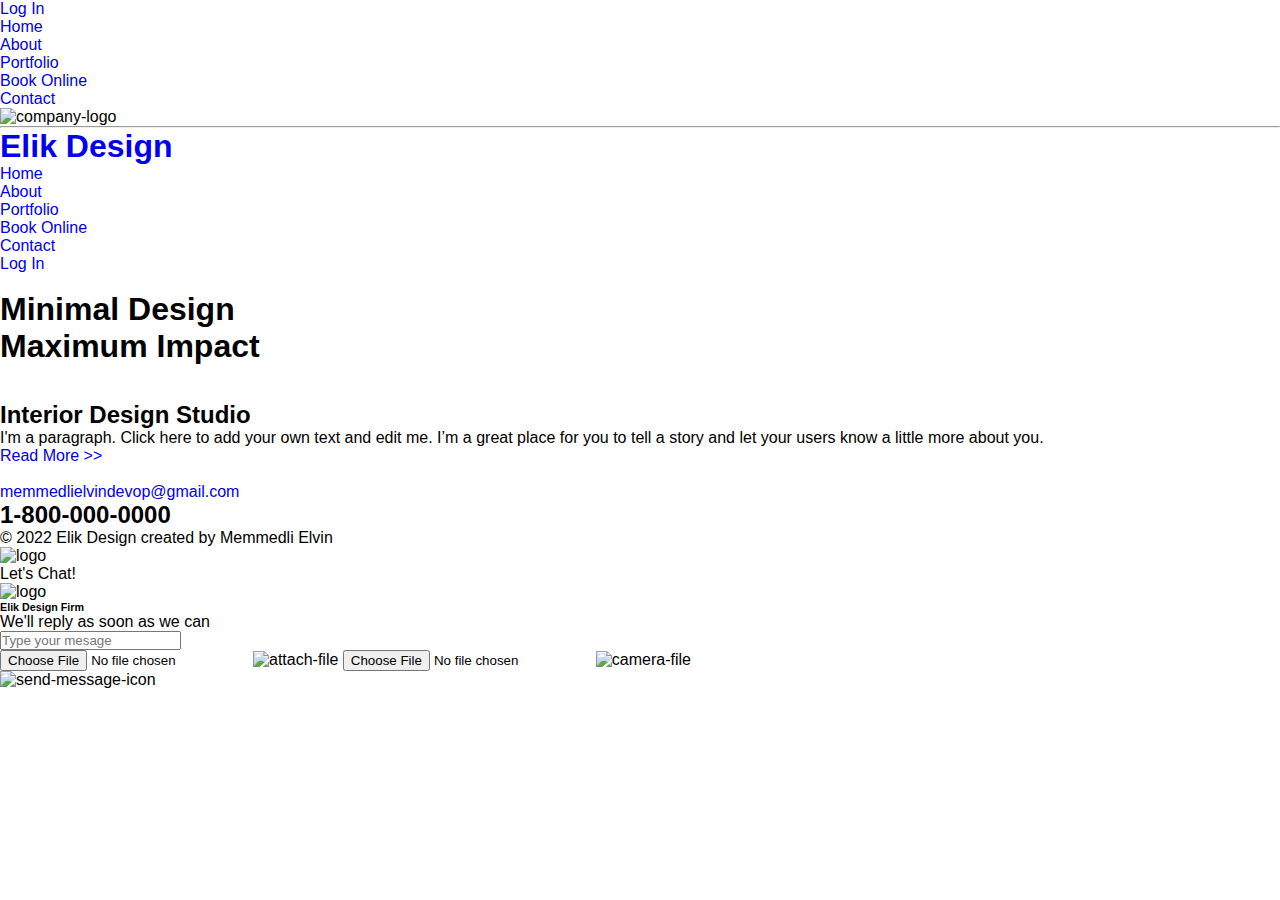
==== index.html @ b14d3de7 "tyuoppp" ====
<!DOCTYPE html>
<html lang="en">

<head>
    <meta charset="UTF-8">
    <meta http-equiv="X-UA-Compatible" content="IE=edge">
    <meta name="viewport" content="width=device-width, initial-scale=1.0">
    <link rel="stylesheet" href="css/style.css">
    <link rel="stylesheet" href="css/all.css">
    <title>Elik Design</title>
</head>

<body>

    <main>

       
    <div id="navformobil">
        <ul id="navformobilul">
            <li>
                <a href="#"><i class="fa-solid fa-circle-user"></i><span> Log In</span>
                   </a>
            </li>
            <li><a href="#">Home</a></li>
            <li><a href="#">About</a></li>
            <li><a href="#">Portfolio</a></li>
            <li><a href="#">Book Online</a></li>
            <li>
                <a href="#">Contact</a>
            </li>
            
        </ul>

    </div>

        <i class="fa-solid fa-bars" id="fa-bars" onClick="opennav();"></i>
        <i class="fa-solid fa-xmark topcloseicon" id="topcloseicon" onClick="closenav();"></i>

        <header>
            <div><img src="img/indeximg/0.webp" alt="company-logo"></div>
            <hr>
            <h1><a href="#">Elik Design</a>

            </h1>
        </header>


        <nav>
            <ul id="navforpc">
                <li><a href="#">Home</a></li>
                <li><a href="#">About</a></li>
                <li><a href="#">Portfolio</a></li>
                <li><a href="#">Book Online</a></li>
                <li>
                    <a href="#">Contact</a>
                </li>
                <li>
                    <a href="#"><i class="fa-solid fa-circle-user"></i><span> Log In</span>
                       </a>
                </li>
            </ul>

           
        </nav>




        <section>
            <div>
                <div><img src="img/indeximg/1.webp" alt=""></div>
                <div>
                    <h1>Minimal Design </h1>
                    <h1>Maximum Impact</h1>
                </div>
                <div>
                    <div><img src="img/indeximg/2.webp" alt=""></div>
                    <div><img src="img/indeximg/3.webp" alt=""></div>
                </div>
            </div>


            <div>
                <div>
                    <h2>
                        Interior Design Studio</h2>
                    <p>I'm a paragraph. Click here to add your own text and edit me. I’m a great place for you to tell a story and let your users know a little more about you.</p>
                    <a href="#">Read More >></a>
                </div>
                <div><img src="img/indeximg/4.webp" alt=""></div>
                <div>
                    <p><a href="mailto:memmedlielvindevop@gmail.com">memmedlielvindevop@gmail.com</a></p>
                    <h2>1-800-000-0000</h2>
                </div>

            </div>
        </section>

        <footer>
            <div>
                <div>
                    <a href=""><i class="fa-brands fa-facebook"></i></a>
                    <a href=""><i class="fa-brands fa-twitter"></i>
                <a href=""><i class="fa-brands fa-instagram"></i></a>
                </div>
                <div>
                    <p>&copy 2022 Elik Design created by Memmedli Elvin</p>
                </div>
            </div>

        </footer>


        



       

    </main>
    <div id="chatbutton" onclick="openchat();">
        <div><img src="img/indeximg/0.webp" alt="logo"></div>
        <span>Let's Chat!</span> 
        
    </div>

    <div id="chatbox">

        <div class="chat-box-head">
            
            <div ><img src="img/indeximg/0.webp" alt="logo"><span></span></div>
                
            
            <div>
                <h6>Elik Design Firm</h6>
                <p>We'll reply as soon as we can</p>
            </div>
                
            
            <i class="fa-solid fa-xmark" onclick="closechat();"></i>
                
        </div >
        
        <div class="chat-box-body"></div>
        
        
        
        <div class="chat-box-footer">
            <div id="smile-text-input">
                <i class="fa-regular fa-face-smile"></i>
                <input type="text"  id= "text-input" placeholder="Type your mesage" onfocus="inputFocus();">
            </div>
            <div id="scripka-camera-input">
                
                <span id="file-scripka-span"><input id="file-scripka" type="file" name="file" ><img id="file-scripka-img" 
                    src="icon/attach-file.png" alt="attach-file"></span>
                
               <span id="file-camera-span"><input  id="file-camera" type="file" name="file" ><img id="file-camera-img" src="icon/camera-file.png" alt="camera-file"></span> 
                
               
            </div>

            <img class="send-message-icon" src="icon/send-message-icon.png" alt="send-message-icon" onClick="sendmessage(); ">
        </div>
        
    
    </div>

<script>

function opennav(){

    
    document.getElementById("navformobil").style.display="block";
    
    document.getElementById("fa-bars").style.display="none";
    document.getElementById("topcloseicon").style.display="block";
    

    

}
function closenav(){

document.getElementById("navformobil").style.display="none";
document.getElementById("fa-bars").style.display="block";
document.getElementById("topcloseicon").style.display="none";


}

function openchat(){

document.getElementById("chatbox").style.display="block";
document.querySelector("main").style.display="none";



}


function closechat(){

document.getElementById("chatbox").style.display="none";
document.querySelector("main").style.display="block";



}


 function inputFocus(){

    
    document.querySelector(".send-message-icon").style.display="block";

    document.querySelector("#file-camera-img ").style.display="none";
    document.querySelector("#file-scripka-img ").style.display="none";
    


 }


function sendmessage(){

mesaginput=document.querySelector("#text-input").value;
document.querySelector(".chat-box-body").innerHTML=mesaginput;
mesaginput=0;

}





</script>
</body>

</html>
---- css/style.css ----
html {
  margin: 0;
  padding: 0;
}

body {
  margin: 0;
  padding: 0;
}

* {
  margin: 0;
  padding: 0;
  box-sizing: border-box;
  font-family: arial;
  list-style-type: none;
  text-decoration: none;
}

/*
main {
    width: 100%;
    header {
        width: 100%;
        padding: 3em 0;
        text-align: center;
        font-size: 10px;
        border-bottom: 1px solid black;
        box-shadow: 2px 29px 28px -8px #e1e2e2 inset;
        hr {
            width: 15%;
            margin: 0.5em auto;
            border: 2px solid #FFE30F;
        }
        h1 {
            a {
                font-family: 'Franklin Gothic Medium', 'Arial Narrow', Arial, sans-serif;
                text-decoration: none;
                display: block;
                font-size: 2em;
                font-weight: lighter;
                letter-spacing: 1px;
                color: rgb(17, 17, 17);
            }
        }
    }
    nav {
        width: 100%;
        margin: 0 auto;
        font-size: 10px;
        ul {
            width: 100%;
            list-style: none;
            display: flex;
            justify-content: center;
            align-items: center;
            margin: 3em 0;
            li {
                a {
                    font-family: arial;
                    font-size: 1.6em;
                    text-decoration: none;
                    display: block;
                    color: rgb(100, 100, 100);
                    padding: 0 3.2em;
                    transition: all 0.6s;
                }
            }
            li:not(:last-child) {
                border-right: 1px solid black;
                text-align: center;
            }
            li:not(:first-child) {
                a:hover {
                    color: black;
                }
            }
            li:first-child {
                a {
                    color: black;
                }
            }
            li:last-child {
                a {
                    display: flex;
                    justify-content: center;
                    align-items: center;
                    i {
                        font-size: 2em;
                        margin-right: 0.3em;
                        color: black;
                    }
                }
            }
        }
    }
    section {
        width: 70%;
        margin: 0 auto;
        display: flex;
        justify-content: space-between;
        font-size: 10px;
        &>div:first-child {
            width: 64%;
            &>div:nth-child(1) {
                img {
                    width: 100%;
                }
            }
            &>div:nth-child(2) {
                background-color: #242424;
                margin: 0.5em 0;
                h1 {
                    padding: 0.3em 0;
                    font-family: arial;
                    text-align: center;
                    font-size: 3em;
                    color: white;
                }
            }
            &>div:nth-child(3) {
                display: flex;
                justify-content: space-between;
                div {
                    width: 49.5%;
                    img {
                        width: 100%;
                        height: 100%;
                        border: 1px solid grey;
                    }
                }
            }
        }
        &>div:last-child {
            width: 35%;
            &>div:nth-child(1) {
                width: 100%;
                background-color: #C7C7C7;
                padding: 2em 3em;
                h2 {
                    margin: 1em 0;
                    font-family: Impact, Haettenschweiler, 'Arial Narrow Bold', sans-serif;
                    font-size: 2em;
                    text-align: center;
                    color: white;
                    font-weight: lighter;
                    letter-spacing: 2px;
                    word-spacing: 4px;
                }
                p {
                    margin: 1em 0;
                    font-family: arial;
                    font-size: 1.5em;
                    letter-spacing: 1px;
                    word-wrap: 3px;
                    line-height: 1.5em;
                }
                a {
                    display: inline-block;
                    margin: 2em 0;
                    font-family: arial;
                    font-weight: bold;
                    font-size: 1.5em;
                    text-decoration: none;
                    color: white;
                }
            }
            &>div:nth-child(2) {
                width: 100%;
                margin: 1em 0;
                img {
                    width: 100%;
                }
            }
            &>div:nth-child(3) {
                width: 100%;
                background-color: #C7C7C7;
                padding: 1em 1em;
                a {
                    font-size: 2em;
                    font-family: arial;
                    display: inline-block;
                    text-decoration: none;
                    color: white;
                }
                h2 {
                    font-size: 2em;
                    margin-top: 0.5em;
                    font-family: arial;
                    text-align: center;
                }
            }
        }
    }
    footer {
        width: 100%;
        padding: 0 2em;
        border-top: 1px solid black;
        margin-top: 7em;
        padding-top: 1.5em;
        &>div {
            width: 70%;
            margin: auto;
            display: flex;
            justify-content: center;
            align-items: center;
            div:first-child {
                width: 20%;
                a {
                    font-size: 3em;
                    color: black;
                    margin-right: 0.5em;
                    transition: all 0.6s;
                    &:hover {
                        color: rgb(63, 63, 63);
                    }
                }
            }
            div:last-child {
                width: 80%;
                text-align: center;
                p {
                    font-size: 1.5em;
                    font-family: arial;
                    word-break: 4px;
                    letter-spacing: 1px;
                }
            }
        }
    }
}

#chatbutton {
    width: 15%;
    display: inline-block;
    display: flex;
    justify-content: center;
    align-items: center;
    padding: 1em 0;
    background-color: #242424;
    position: fixed;
    bottom: 10px;
    right: 10px;
    cursor: pointer;
    div {
        img {
            width: 60%;
            padding: 0.5em;
            border-radius: 50%;
            background-color: white;
            margin-right: 0.5em;
        }
    }
    span {
        font-family: 'Franklin Gothic Medium', 'Arial Narrow', Arial, sans-serif;
        font-size: 2em;
        color: #ECECEC;
    }
}



#chatbox{
    width: 25%;
    font-size: 10px;
    border: 1px solid grey;
    box-shadow: 0 0 10px grey;
    position: fixed;
    bottom:10px;
    right: 10px;

    div:nth-child(1){
        width: 100%;
        background-color: #242424;
        display: flex;
        justify-content: space-between;
        align-items: center;
        padding: 1em 3em;

        img {
            width: 15%;
            padding: 0.5em;
            border-radius: 50%;
            background-color: white;
            margin-right: 1em;
        }

        span {
        font-family: arial;
        font-size: 2em;
        color: #ECECEC;
        margin-right: 1em;
    }

        .fa-xmark{color: white; font-size: 2em; cursor: pointer;}
    }

    div:nth-child(2){
        width: 100%;
        height: 300px;
        background-color: #E9E9E9;
        overflow-y: scroll;
        padding: 10px;
        font-family: arial;
        font-size: 2em;
        color: grey;
    }

    div:nth-child(3){
        width: 100%;
        position: relative; 
        input{

            width: 100%;
            height: 50px; 
            outline: none; 
            border: none; 
            padding: 5px 20px;
            &::placeholder{font-size: 1.5em; color: silver;}
        }
        i{
            color: rgb(27, 27, 27); 
            position: absolute;
            font-size: 2em;
            bottom: 15px;
            right: 30px;
            cursor: pointer;
    }
    }




}
*/
@media screen and (max-width: 480px) {
  main {
    width: 100%;
  }
  main .fa-bars {
    position: absolute;
    top: 1rem;
    right: 1rem;
    font-size: 1.5rem;
  }
  main .topcloseicon {
    position: fixed;
    top: 1rem;
    right: 1rem;
    font-size: 1.5rem;
    display: none;
    z-index: 2;
  }
  main #navformobil {
    width: 100%;
    display: none;
    transition: "all 2s ease";
  }
  main #navformobil #navformobilul {
    width: 100%;
    height: 100vh;
    background-color: #8b8b8b;
    display: flex;
    justify-content: center;
    align-items: center;
    flex-direction: column;
    position: fixed;
    top: 0;
    left: 0;
    z-index: 1;
  }
  main #navformobil #navformobilul li:not(:first-child) {
    width: 40%;
    margin-bottom: 0.5rem;
    text-align: center;
    border-bottom: thin solid rgb(168, 167, 167);
  }
  main #navformobil #navformobilul li:not(:first-child) a {
    text-decoration: none;
    color: white;
    display: inline-block;
    padding: 1rem 1rem;
  }
  main #navformobil #navformobilul li:first-child {
    width: 60%;
    text-align: center;
    margin-bottom: 1rem;
  }
  main #navformobil #navformobilul li:first-child a {
    text-decoration: none;
    color: rgb(22, 22, 22);
    display: flex;
    justify-content: center;
    align-items: center;
    display: block;
    padding: 1rem 1rem;
  }
  main #navformobil #navformobilul li:first-child a i {
    font-size: 2rem;
    margin-right: 0.5rem;
  }
  main #navformobil #navformobilul li:first-child a span {
    font-size: 1.5rem;
  }
  main header {
    width: 100%;
    padding: 1rem 0;
    text-align: center;
    border-bottom: 1px solid black;
    box-shadow: 2px 29px 28px -8px #e1e2e2 inset;
  }
  main header hr {
    width: 40%;
    margin: 0.5rem auto;
    border: 2px solid #ffe30f;
  }
  main header h1 {
    width: 100%;
  }
  main header h1 a {
    font-family: "Franklin Gothic Medium", "Arial Narrow", Arial, sans-serif;
    display: block;
    font-size: 2rem;
    font-weight: lighter;
    letter-spacing: 1px;
    color: rgb(17, 17, 17);
  }
  main nav {
    display: none;
  }
  main nav #navforpc {
    display: none;
  }
  main section {
    width: 100%;
    margin-top: 1rem;
    display: flex;
    flex-direction: column;
  }
  main section > div:first-child {
    width: 100%;
  }
  main section > div:first-child > div:nth-child(1) {
    width: 100%;
    display: flex;
    border: 1px solid #ddd;
    box-shadow: 0 0 4px silver;
  }
  main section > div:first-child > div:nth-child(1) img {
    width: 100%;
  }
  main section > div:first-child > div:nth-child(2) {
    display: flex;
    flex-direction: column;
    justify-content: center;
    align-items: center;
    background-color: #242424;
    margin-top: 0.5rem;
    padding: 0.5rem 0;
    box-shadow: 0 0 4px #242424;
  }
  main section > div:first-child > div:nth-child(2) h1 {
    text-align: center;
    font-size: 1.8rem;
    font-weight: lighter;
    color: white;
  }
  main section > div:first-child > div:nth-child(3) {
    width: 100%;
    height: 160px;
    display: flex;
    justify-content: space-between;
    margin-top: 0.5rem;
  }
  main section > div:first-child > div:nth-child(3) div {
    width: 49.5%;
    height: 100%;
    box-shadow: 0 0 5px silver;
  }
  main section > div:first-child > div:nth-child(3) div img {
    width: 100%;
    height: 100%;
    border: 1px solid #ddd;
  }
  main section > div:last-child {
    width: 100%;
    margin-top: 0.5rem;
  }
  main section > div:last-child > div:nth-child(1) {
    width: 100%;
    background-color: #c7c7c7;
    padding: 0.5rem 1.5rem;
    box-shadow: 0 0 3px grey;
  }
  main section > div:last-child > div:nth-child(1) h2 {
    margin: 1rem 0;
    font-family: Arial, Helvetica, sans-serif;
    font-size: 1.3rem;
    text-align: center;
    color: white;
    font-weight: bold;
    letter-spacing: 1px;
    word-spacing: 3px;
  }
  main section > div:last-child > div:nth-child(1) p {
    margin: 0 0;
    font-size: 1rem;
    letter-spacing: 1px;
    line-height: 2rem;
    text-align: justify;
  }
  main section > div:last-child > div:nth-child(1) a {
    display: inline-block;
    margin: 1rem 0;
    font-family: arial;
    font-weight: bold;
    font-size: 1rem;
    text-decoration: none;
    color: white;
  }
  main section > div:last-child > div:nth-child(2) {
    width: 100%;
    margin: 0.5rem 0;
    border: 1px solid grey;
    display: flex;
    box-shadow: 0 0 4px grey;
  }
  main section > div:last-child > div:nth-child(2) img {
    width: 100%;
  }
  main section > div:last-child > div:nth-child(3) {
    width: 100%;
    background-color: #c7c7c7;
    padding: 1rem 1rem;
    border: 1px solid #ddd;
    box-shadow: 0 0 4px silver;
  }
  main section > div:last-child > div:nth-child(3) p {
    text-align: center;
  }
  main section > div:last-child > div:nth-child(3) p a {
    font-size: 1.2rem;
    display: block;
    text-decoration: none;
    color: white;
  }
  main section > div:last-child > div:nth-child(3) h2 {
    font-size: 2rem;
    margin-top: 0.5rem;
    text-align: center;
  }
  main footer {
    width: 100%;
    padding: 0;
    border-top: 1px solid black;
    margin-top: 0.5rem;
    padding-top: 1.5rem;
  }
  main footer > div {
    width: 100%;
    display: flex;
    flex-direction: column;
    justify-content: center;
    align-items: center;
  }
  main footer > div div:first-child {
    width: 100%;
    text-align: center;
  }
  main footer > div div:first-child a {
    font-size: 2rem;
    color: black;
    margin-right: 0.5rem;
    text-shadow: 0 0 2px grey;
  }
  main footer > div div:last-child {
    width: 100%;
    margin-top: 0.5rem;
    text-align: center;
    padding: 0 0.2rem;
  }
  main footer > div div:last-child p {
    font-size: 1rem;
    letter-spacing: 1px;
  }
  main #chatbutton {
    width: 55px;
    height: 55px;
    display: flex;
    justify-content: center;
    align-items: center;
    background-color: #242424;
    border-radius: 50%;
    padding: 0 0.3rem;
    position: fixed;
    bottom: 20px;
    right: 10px;
  }
  main #chatbutton div {
    width: 50%;
    margin-right: 3px;
  }
  main #chatbutton div img {
    width: 100%;
    border-radius: 50%;
    background-color: white;
  }
  main #chatbutton span {
    width: 50%;
    font-family: "Franklin Gothic Medium", "Arial Narrow", Arial, sans-serif;
    font-size: 0.5rem;
    color: #ececec;
  }
  main #chatbox {
    width: 100%;
    height: 100vh;
    font-size: 10px;
    border: 1px solid grey;
    box-shadow: 0 0 10px grey;
    position: fixed;
    top: 0;
    left: 0;
    z-index: 3;
    display: none;
  }
  main #chatbox .chat-box-head {
    width: 100%;
    height: 14vh;
    background-color: #242424;
    display: flex;
    justify-content: space-between;
    align-items: center;
    padding: 1rem 1rem;
  }
  main #chatbox .chat-box-head > div:nth-child(1) {
    width: 50px;
    height: 50px;
    position: relative;
  }
  main #chatbox .chat-box-head > div:nth-child(1) img {
    width: 100%;
    height: 100%;
    padding: 0.5rem;
    border-radius: 50%;
    background-color: white;
  }
  main #chatbox .chat-box-head > div:nth-child(1) span {
    width: 12px;
    height: 12px;
    display: inline-block;
    background-color: #43b72a;
    border: 2px solid #242424;
    border-radius: 50%;
    position: absolute;
    bottom: 2px;
    right: 1.5px;
  }
  main #chatbox .chat-box-head > div:nth-child(2) h6 {
    font-size: 1rem;
    color: #dadada;
  }
  main #chatbox .chat-box-head > div:nth-child(2) p {
    font-size: 14px;
    color: #cfcfcf;
    margin-top: 5px;
  }
  main #chatbox .chat-box-head .fa-xmark {
    color: black;
    padding: 5px 7px;
    font-size: 1rem;
    cursor: pointer;
    background-color: white;
  }
  main #chatbox .chat-box-body {
    max-width: 100%;
    height: 78vh;
    overflow: auto;
    word-wrap: break-word;
    background-color: #e9e9e9;
    overflow-y: auto;
    padding: 20px;
    text-overflow: clip;
    font-size: 1rem;
    color: grey;
  }
  main #chatbox .chat-box-footer {
    width: 100%;
    height: 8vh;
    position: relative;
    display: flex;
    justify-content: center;
    align-items: center;
    background-color: white;
  }
  main #chatbox .chat-box-footer #smile-text-input {
    display: flex;
    align-items: center;
    width: 80%;
  }
  main #chatbox .chat-box-footer #smile-text-input .fa-face-smile {
    color: rgb(27, 27, 27);
    font-size: 1.3rem;
    color: rgb(82, 82, 82);
    padding: 5px;
    cursor: pointer;
  }
  main #chatbox .chat-box-footer #smile-text-input #text-input {
    width: 100%;
    height: 40px;
    padding: 15px 5px;
    border: none;
    outline: none;
    font-size: 1rem;
    word-wrap: break-word;
  }
  main #chatbox .chat-box-footer #smile-text-input #text-input::-moz-placeholder {
    color: grey;
  }
  main #chatbox .chat-box-footer #smile-text-input #text-input:-ms-input-placeholder {
    color: grey;
  }
  main #chatbox .chat-box-footer #smile-text-input #text-input::placeholder {
    color: grey;
  }
  main #chatbox .chat-box-footer #scripka-camera-input {
    display: flex;
    align-items: center;
    display: flex;
    width: 20%;
  }
  main #chatbox .chat-box-footer #scripka-camera-input #file-scripka-span {
    display: inline-block;
    position: relative;
  }
  main #chatbox .chat-box-footer #scripka-camera-input #file-scripka-span #file-scripka {
    opacity: 0;
    width: 100%;
    position: absolute;
    width: 100%;
    text-align: center;
  }
  main #chatbox .chat-box-footer #scripka-camera-input #file-scripka-span img {
    width: 80%;
    cursor: pointer;
  }
  main #chatbox .chat-box-footer #scripka-camera-input #file-camera-span {
    display: inline-block;
  }
  main #chatbox .chat-box-footer #scripka-camera-input #file-camera-span #file-camera {
    opacity: 0;
    width: 100%;
    position: absolute;
    width: 100%;
    text-align: center;
  }
  main #chatbox .chat-box-footer #scripka-camera-input #file-camera-span img {
    width: 80%;
    cursor: pointer;
  }
  main #chatbox .chat-box-footer .send-message-icon {
    display: none;
    position: absolute;
    width: 35px;
    height: 35px;
    top: 5px;
    right: 5px;
    opacity: 0.8;
  }
}/*# sourceMappingURL=style.css.map */
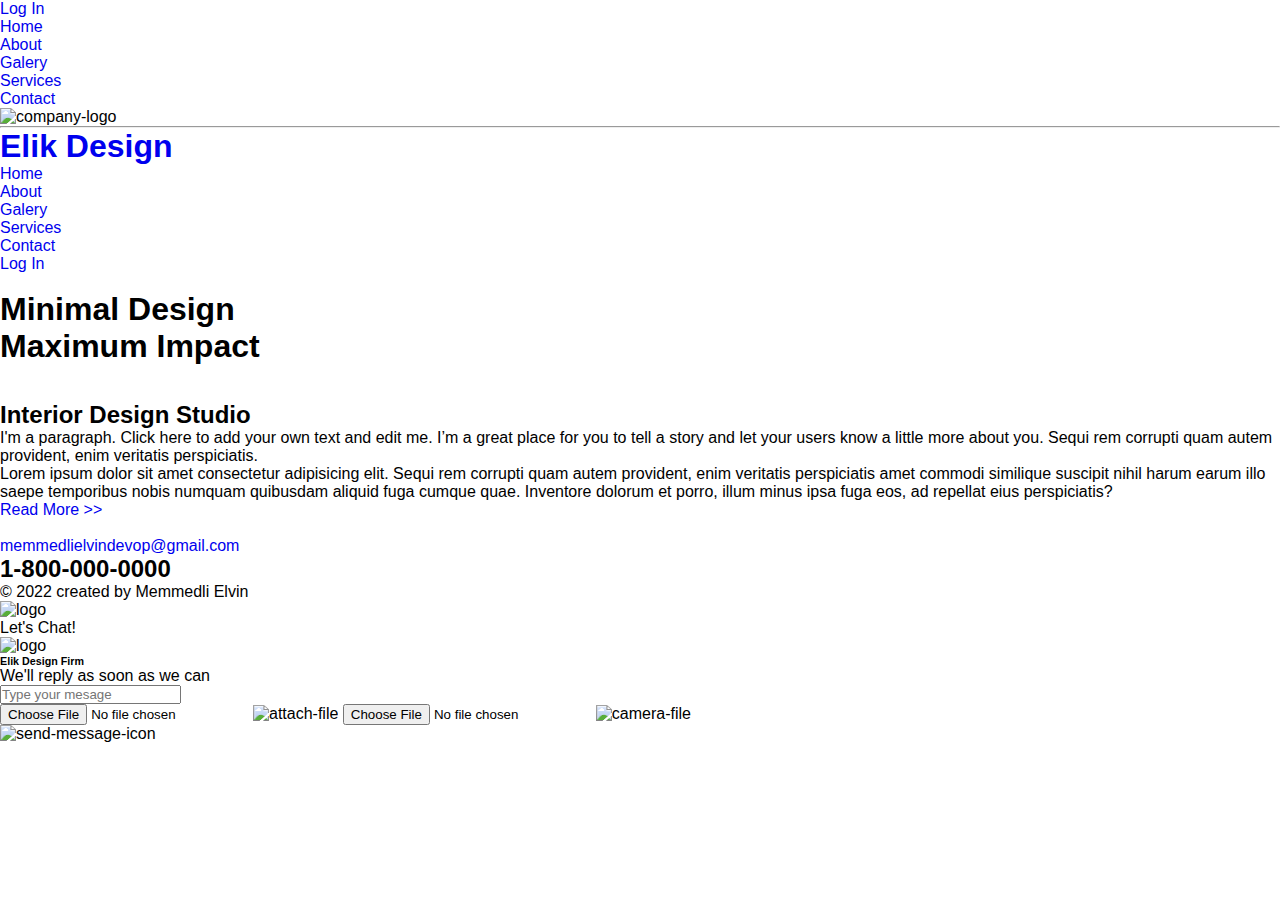
==== commit 0cc00538: "last6" ====
--- a/index.html
+++ b/index.html
@@ -15,23 +15,24 @@
     <main>
 
        
-    <div id="navformobil">
-        <ul id="navformobilul">
+    
+        <ul id="navformobil">
             <li>
                 <a href="#"><i class="fa-solid fa-circle-user"></i><span> Log In</span>
                    </a>
             </li>
-            <li><a href="#">Home</a></li>
-            <li><a href="#">About</a></li>
-            <li><a href="#">Portfolio</a></li>
-            <li><a href="#">Book Online</a></li>
+            <li><a href="index.html">Home</a></li>
+            <li><a href="about.html">About</a></li>
+            <li><a href="galery.html">Galery</a></li>
+            <li><a href="services.html">Services</a></li>
+            
             <li>
-                <a href="#">Contact</a>
+                <a href="contact.html">Contact</a>
             </li>
             
         </ul>
 
-    </div>
+    
 
         <i class="fa-solid fa-bars" id="fa-bars" onClick="opennav();"></i>
         <i class="fa-solid fa-xmark topcloseicon" id="topcloseicon" onClick="closenav();"></i>
@@ -39,7 +40,7 @@
         <header>
             <div><img src="img/indeximg/0.webp" alt="company-logo"></div>
             <hr>
-            <h1><a href="#">Elik Design</a>
+            <h1><a href="index.html">Elik Design</a>
 
             </h1>
         </header>
@@ -47,12 +48,12 @@
 
         <nav>
             <ul id="navforpc">
-                <li><a href="#">Home</a></li>
-                <li><a href="#">About</a></li>
-                <li><a href="#">Portfolio</a></li>
-                <li><a href="#">Book Online</a></li>
+                <li><a href="index.html">Home</a></li>
+                <li><a href="about.html">About</a></li>
+                <li><a href="galery.html">Galery</a></li>
+                <li><a href="services.html">Services</a></li>
                 <li>
-                    <a href="#">Contact</a>
+                    <a href="contact.html">Contact</a>
                 </li>
                 <li>
                     <a href="#"><i class="fa-solid fa-circle-user"></i><span> Log In</span>
@@ -84,7 +85,9 @@
                 <div>
                     <h2>
                         Interior Design Studio</h2>
-                    <p>I'm a paragraph. Click here to add your own text and edit me. I’m a great place for you to tell a story and let your users know a little more about you.</p>
+                    <p>I'm a paragraph. Click here to add your own text and edit me. I’m a great place for you to tell a story and let your users know a little more about you. Sequi rem corrupti quam autem provident, enim veritatis perspiciatis.</p>
+                    <p >Lorem ipsum dolor sit amet consectetur adipisicing elit. Sequi rem corrupti quam autem provident, enim veritatis perspiciatis amet commodi similique suscipit nihil harum earum illo saepe temporibus nobis numquam quibusdam aliquid fuga cumque quae. Inventore dolorum et porro, illum minus ipsa fuga eos, ad repellat eius perspiciatis? </p>
+                    
                     <a href="#">Read More >></a>
                 </div>
                 <div><img src="img/indeximg/4.webp" alt=""></div>
@@ -99,12 +102,12 @@
         <footer>
             <div>
                 <div>
-                    <a href=""><i class="fa-brands fa-facebook"></i></a>
-                    <a href=""><i class="fa-brands fa-twitter"></i>
-                <a href=""><i class="fa-brands fa-instagram"></i></a>
-                </div>
-                <div>
-                    <p>&copy 2022 Elik Design created by Memmedli Elvin</p>
+                    <a href="https://www.facebook.com" target="_blank"><i class="fa-brands fa-facebook"></i></a>
+                    <a href="https://www.twitter.com" target="_blank"><i class="fa-brands fa-twitter"></i>
+                <a href="https://www.instagram.com" target="_blank"><i class="fa-brands fa-instagram"></i></a>
+                </div>
+                <div>
+                    <p>&copy 2022 created by Memmedli Elvin</p>
                 </div>
             </div>
 
@@ -118,7 +121,7 @@
        
 
     </main>
-    <div id="chatbutton" onclick="openchat();">
+    <div id="chatbutton" onClick="openchat();">
         <div><img src="img/indeximg/0.webp" alt="logo"></div>
         <span>Let's Chat!</span> 
         
@@ -148,7 +151,7 @@
         <div class="chat-box-footer">
             <div id="smile-text-input">
                 <i class="fa-regular fa-face-smile"></i>
-                <input type="text"  id= "text-input" placeholder="Type your mesage" onfocus="inputFocus();">
+                <input type="text"  id= "text-input" placeholder="Type your mesage" onfocus="inputFocus();" >
             </div>
             <div id="scripka-camera-input">
                 
@@ -171,7 +174,9 @@
 function opennav(){
 
     
-    document.getElementById("navformobil").style.display="block";
+    document.getElementById("navformobil").style.transition="all 0.5s ease";
+    document.getElementById("navformobil").style.right="0";
+    
     
     document.getElementById("fa-bars").style.display="none";
     document.getElementById("topcloseicon").style.display="block";
@@ -182,7 +187,8 @@
 }
 function closenav(){
 
-document.getElementById("navformobil").style.display="none";
+    document.getElementById("navformobil").style.transition="all 0.5s ease";
+    document.getElementById("navformobil").style.right="-100%";
 document.getElementById("fa-bars").style.display="block";
 document.getElementById("topcloseicon").style.display="none";
 
@@ -190,9 +196,9 @@
 }
 
 function openchat(){
-
-document.getElementById("chatbox").style.display="block";
-document.querySelector("main").style.display="none";
+    document.getElementById("chatbox").style.transition="all 0.5s ease";
+    document.getElementById("chatbox").style.bottom="0";
+
 
 
 
@@ -201,8 +207,10 @@
 
 function closechat(){
 
-document.getElementById("chatbox").style.display="none";
-document.querySelector("main").style.display="block";
+    document.getElementById("chatbox").style.transition="all 0.5s ease";
+    document.getElementById("chatbox").style.bottom="-100%";
+   
+
 
 
 
@@ -216,10 +224,14 @@
 
     document.querySelector("#file-camera-img ").style.display="none";
     document.querySelector("#file-scripka-img ").style.display="none";
+
+   
     
 
 
  }
+
+
 
 
 function sendmessage(){
--- a/css/style.css
+++ b/css/style.css
@@ -353,11 +353,6 @@
   }
   main #navformobil {
     width: 100%;
-    display: none;
-    transition: "all 2s ease";
-  }
-  main #navformobil #navformobilul {
-    width: 100%;
     height: 100vh;
     background-color: #8b8b8b;
     display: flex;
@@ -366,27 +361,27 @@
     flex-direction: column;
     position: fixed;
     top: 0;
-    left: 0;
+    right: -100%;
     z-index: 1;
   }
-  main #navformobil #navformobilul li:not(:first-child) {
+  main #navformobil li:not(:first-child) {
     width: 40%;
     margin-bottom: 0.5rem;
     text-align: center;
     border-bottom: thin solid rgb(168, 167, 167);
   }
-  main #navformobil #navformobilul li:not(:first-child) a {
+  main #navformobil li:not(:first-child) a {
     text-decoration: none;
     color: white;
     display: inline-block;
     padding: 1rem 1rem;
   }
-  main #navformobil #navformobilul li:first-child {
+  main #navformobil li:first-child {
     width: 60%;
     text-align: center;
     margin-bottom: 1rem;
   }
-  main #navformobil #navformobilul li:first-child a {
+  main #navformobil li:first-child a {
     text-decoration: none;
     color: rgb(22, 22, 22);
     display: flex;
@@ -395,11 +390,11 @@
     display: block;
     padding: 1rem 1rem;
   }
-  main #navformobil #navformobilul li:first-child a i {
+  main #navformobil li:first-child a i {
     font-size: 2rem;
     margin-right: 0.5rem;
   }
-  main #navformobil #navformobilul li:first-child a span {
+  main #navformobil li:first-child a span {
     font-size: 1.5rem;
   }
   main header {
@@ -583,7 +578,7 @@
     font-size: 1rem;
     letter-spacing: 1px;
   }
-  main #chatbutton {
+  #chatbutton {
     width: 55px;
     height: 55px;
     display: flex;
@@ -596,55 +591,52 @@
     bottom: 20px;
     right: 10px;
   }
-  main #chatbutton div {
+  #chatbutton div {
     width: 50%;
     margin-right: 3px;
   }
-  main #chatbutton div img {
+  #chatbutton div img {
     width: 100%;
     border-radius: 50%;
     background-color: white;
   }
-  main #chatbutton span {
+  #chatbutton span {
     width: 50%;
     font-family: "Franklin Gothic Medium", "Arial Narrow", Arial, sans-serif;
     font-size: 0.5rem;
     color: #ececec;
   }
-  main #chatbox {
+  #chatbox {
     width: 100%;
     height: 100vh;
     font-size: 10px;
-    border: 1px solid grey;
-    box-shadow: 0 0 10px grey;
     position: fixed;
-    top: 0;
-    left: 0;
+    right: 0;
+    bottom: -100%;
     z-index: 3;
-    display: none;
-  }
-  main #chatbox .chat-box-head {
-    width: 100%;
-    height: 14vh;
+  }
+  #chatbox .chat-box-head {
+    width: 100%;
+    height: 14%;
     background-color: #242424;
     display: flex;
     justify-content: space-between;
     align-items: center;
     padding: 1rem 1rem;
   }
-  main #chatbox .chat-box-head > div:nth-child(1) {
+  #chatbox .chat-box-head > div:nth-child(1) {
     width: 50px;
     height: 50px;
     position: relative;
   }
-  main #chatbox .chat-box-head > div:nth-child(1) img {
+  #chatbox .chat-box-head > div:nth-child(1) img {
     width: 100%;
     height: 100%;
     padding: 0.5rem;
     border-radius: 50%;
     background-color: white;
   }
-  main #chatbox .chat-box-head > div:nth-child(1) span {
+  #chatbox .chat-box-head > div:nth-child(1) span {
     width: 12px;
     height: 12px;
     display: inline-block;
@@ -655,25 +647,25 @@
     bottom: 2px;
     right: 1.5px;
   }
-  main #chatbox .chat-box-head > div:nth-child(2) h6 {
+  #chatbox .chat-box-head > div:nth-child(2) h6 {
     font-size: 1rem;
     color: #dadada;
   }
-  main #chatbox .chat-box-head > div:nth-child(2) p {
+  #chatbox .chat-box-head > div:nth-child(2) p {
     font-size: 14px;
     color: #cfcfcf;
     margin-top: 5px;
   }
-  main #chatbox .chat-box-head .fa-xmark {
+  #chatbox .chat-box-head .fa-xmark {
     color: black;
     padding: 5px 7px;
     font-size: 1rem;
     cursor: pointer;
     background-color: white;
   }
-  main #chatbox .chat-box-body {
+  #chatbox .chat-box-body {
     max-width: 100%;
-    height: 78vh;
+    height: 78%;
     overflow: auto;
     word-wrap: break-word;
     background-color: #e9e9e9;
@@ -683,28 +675,28 @@
     font-size: 1rem;
     color: grey;
   }
-  main #chatbox .chat-box-footer {
-    width: 100%;
-    height: 8vh;
+  #chatbox .chat-box-footer {
+    width: 100%;
+    height: 8%;
     position: relative;
     display: flex;
     justify-content: center;
     align-items: center;
     background-color: white;
   }
-  main #chatbox .chat-box-footer #smile-text-input {
+  #chatbox .chat-box-footer #smile-text-input {
     display: flex;
     align-items: center;
     width: 80%;
   }
-  main #chatbox .chat-box-footer #smile-text-input .fa-face-smile {
+  #chatbox .chat-box-footer #smile-text-input .fa-face-smile {
     color: rgb(27, 27, 27);
     font-size: 1.3rem;
     color: rgb(82, 82, 82);
     padding: 5px;
     cursor: pointer;
   }
-  main #chatbox .chat-box-footer #smile-text-input #text-input {
+  #chatbox .chat-box-footer #smile-text-input #text-input {
     width: 100%;
     height: 40px;
     padding: 15px 5px;
@@ -713,51 +705,51 @@
     font-size: 1rem;
     word-wrap: break-word;
   }
-  main #chatbox .chat-box-footer #smile-text-input #text-input::-moz-placeholder {
+  #chatbox .chat-box-footer #smile-text-input #text-input::-moz-placeholder {
     color: grey;
   }
-  main #chatbox .chat-box-footer #smile-text-input #text-input:-ms-input-placeholder {
+  #chatbox .chat-box-footer #smile-text-input #text-input:-ms-input-placeholder {
     color: grey;
   }
-  main #chatbox .chat-box-footer #smile-text-input #text-input::placeholder {
+  #chatbox .chat-box-footer #smile-text-input #text-input::placeholder {
     color: grey;
   }
-  main #chatbox .chat-box-footer #scripka-camera-input {
+  #chatbox .chat-box-footer #scripka-camera-input {
     display: flex;
     align-items: center;
     display: flex;
     width: 20%;
   }
-  main #chatbox .chat-box-footer #scripka-camera-input #file-scripka-span {
+  #chatbox .chat-box-footer #scripka-camera-input #file-scripka-span {
     display: inline-block;
     position: relative;
   }
-  main #chatbox .chat-box-footer #scripka-camera-input #file-scripka-span #file-scripka {
+  #chatbox .chat-box-footer #scripka-camera-input #file-scripka-span #file-scripka {
     opacity: 0;
     width: 100%;
     position: absolute;
     width: 100%;
     text-align: center;
   }
-  main #chatbox .chat-box-footer #scripka-camera-input #file-scripka-span img {
+  #chatbox .chat-box-footer #scripka-camera-input #file-scripka-span img {
     width: 80%;
     cursor: pointer;
   }
-  main #chatbox .chat-box-footer #scripka-camera-input #file-camera-span {
+  #chatbox .chat-box-footer #scripka-camera-input #file-camera-span {
     display: inline-block;
   }
-  main #chatbox .chat-box-footer #scripka-camera-input #file-camera-span #file-camera {
+  #chatbox .chat-box-footer #scripka-camera-input #file-camera-span #file-camera {
     opacity: 0;
     width: 100%;
     position: absolute;
     width: 100%;
     text-align: center;
   }
-  main #chatbox .chat-box-footer #scripka-camera-input #file-camera-span img {
+  #chatbox .chat-box-footer #scripka-camera-input #file-camera-span img {
     width: 80%;
     cursor: pointer;
   }
-  main #chatbox .chat-box-footer .send-message-icon {
+  #chatbox .chat-box-footer .send-message-icon {
     display: none;
     position: absolute;
     width: 35px;
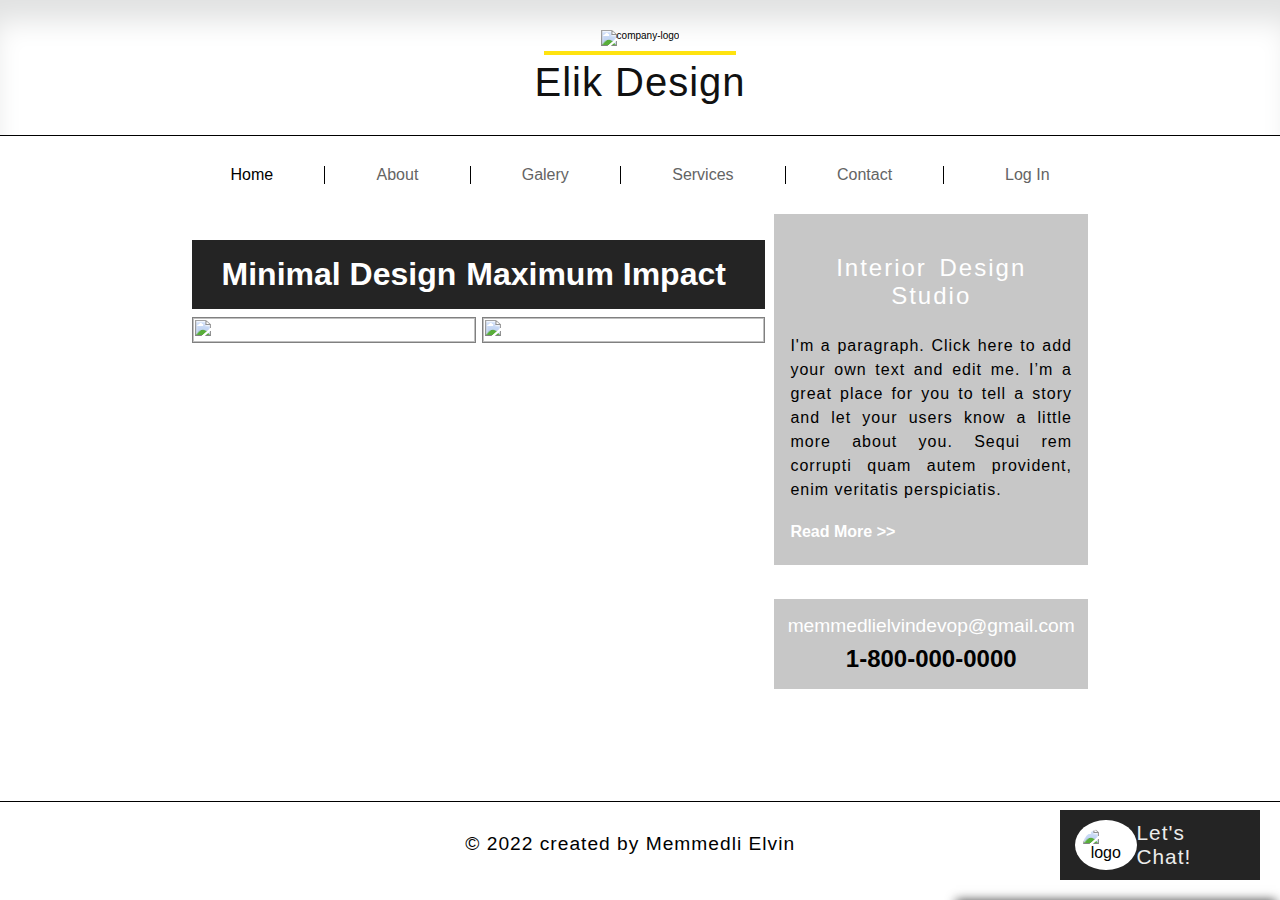
==== commit c26422d0: "finish project" ====
--- a/index.html
+++ b/index.html
@@ -4,9 +4,24 @@
 <head>
     <meta charset="UTF-8">
     <meta http-equiv="X-UA-Compatible" content="IE=edge">
+    <meta http-equiv="content-type" content="text/html">
+    <meta http-equiv="content-style-type" content="text/css">
+    <meta http-equiv="content-script-type" content="text/js">
+    <meta http-equiv="content-language" content="EN">
+    <meta name="refresh" content="30">
+    <meta name="resourche-type" content="document">
+    <meta name="document-state" content="dynamic">
+    <meta name="author" content="Memmedli Elvin">
+    <meta name="copyright" content="Elik Deisgn">
+    <meta name="description" content="Elik Design Modern home design can be seen in a home with clean, crisp lines, geometric shapes, and a simple color palette">
+    <meta name="keywords" content="design, furniture, house, home, design, interiror"  >
+   <meta name="revisit" content="10">
+   <meta name="robots" content="all">
     <meta name="viewport" content="width=device-width, initial-scale=1.0">
     <link rel="stylesheet" href="css/style.css">
     <link rel="stylesheet" href="css/all.css">
+    <script src="js/main.js" content="text/js"></script>
+
     <title>Elik Design</title>
 </head>
 
@@ -18,7 +33,7 @@
     
         <ul id="navformobil">
             <li>
-                <a href="#"><i class="fa-solid fa-circle-user"></i><span> Log In</span>
+                <a href="login.html"><i class="fa-solid fa-circle-user"></i><span> Log In</span>
                    </a>
             </li>
             <li><a href="index.html">Home</a></li>
@@ -56,7 +71,7 @@
                     <a href="contact.html">Contact</a>
                 </li>
                 <li>
-                    <a href="#"><i class="fa-solid fa-circle-user"></i><span> Log In</span>
+                    <a href="login.html"><i class="fa-solid fa-circle-user"></i><span> Log In</span>
                        </a>
                 </li>
             </ul>
@@ -144,14 +159,20 @@
                 
         </div >
         
-        <div class="chat-box-body"></div>
+        <div class="chat-box-body">
+
+            <div class="chat-box-body-inner"></div>
+
+
+
+        </div>
         
         
         
         <div class="chat-box-footer">
             <div id="smile-text-input">
                 <i class="fa-regular fa-face-smile"></i>
-                <input type="text"  id= "text-input" placeholder="Type your mesage" onfocus="inputFocus();" >
+                <input type="text"  id= "text-input" placeholder="Type your mesage" onfocus="inputFocus();" onblur="inputBlur();">
             </div>
             <div id="scripka-camera-input">
                 
@@ -169,84 +190,7 @@
     
     </div>
 
-<script>
 
-function opennav(){
-
-    
-    document.getElementById("navformobil").style.transition="all 0.5s ease";
-    document.getElementById("navformobil").style.right="0";
-    
-    
-    document.getElementById("fa-bars").style.display="none";
-    document.getElementById("topcloseicon").style.display="block";
-    
-
-    
-
-}
-function closenav(){
-
-    document.getElementById("navformobil").style.transition="all 0.5s ease";
-    document.getElementById("navformobil").style.right="-100%";
-document.getElementById("fa-bars").style.display="block";
-document.getElementById("topcloseicon").style.display="none";
-
-
-}
-
-function openchat(){
-    document.getElementById("chatbox").style.transition="all 0.5s ease";
-    document.getElementById("chatbox").style.bottom="0";
-
-
-
-
-}
-
-
-function closechat(){
-
-    document.getElementById("chatbox").style.transition="all 0.5s ease";
-    document.getElementById("chatbox").style.bottom="-100%";
-   
-
-
-
-
-}
-
-
- function inputFocus(){
-
-    
-    document.querySelector(".send-message-icon").style.display="block";
-
-    document.querySelector("#file-camera-img ").style.display="none";
-    document.querySelector("#file-scripka-img ").style.display="none";
-
-   
-    
-
-
- }
-
-
-
-
-function sendmessage(){
-
-mesaginput=document.querySelector("#text-input").value;
-document.querySelector(".chat-box-body").innerHTML=mesaginput;
-mesaginput=0;
-
-}
-
-
-
-
-
-</script>
 </body>
 
 </html>--- a/css/style.css
+++ b/css/style.css
@@ -1,3 +1,949 @@
+@media screen and (min-width: 768px) {
+  main {
+    width: 100%;
+  }
+  main .fa-bars {
+    display: none;
+  }
+  main .topcloseicon {
+    display: none;
+  }
+  main #navformobil {
+    display: none;
+  }
+  main header {
+    width: 100%;
+    padding: 3em 0;
+    text-align: center;
+    font-size: 10px;
+    border-bottom: 1px solid black;
+    box-shadow: 2px 29px 28px -8px #e1e2e2 inset;
+  }
+  main header hr {
+    width: 15%;
+    margin: 0.5em auto;
+    border: 2px solid #ffe30f;
+  }
+  main header h1 a {
+    font-family: "Franklin Gothic Medium", "Arial Narrow", Arial, sans-serif;
+    text-decoration: none;
+    display: block;
+    font-size: 2em;
+    font-weight: lighter;
+    letter-spacing: 1px;
+    color: rgb(17, 17, 17);
+  }
+  main nav {
+    width: 100%;
+    margin: 0 auto;
+    font-size: 10px;
+  }
+  main nav ul {
+    width: 100%;
+    list-style: none;
+    display: flex;
+    justify-content: center;
+    align-items: center;
+    margin: 3em 0;
+  }
+  main nav ul li a {
+    font-family: arial;
+    font-size: 1.6em;
+    text-decoration: none;
+    display: block;
+    color: rgb(100, 100, 100);
+    padding: 0 3.2em;
+    transition: all 0.6s;
+  }
+  main nav ul li:not(:last-child) {
+    border-right: 1px solid black;
+    text-align: center;
+  }
+  main nav ul li:not(:first-child) a:hover {
+    color: black;
+  }
+  main nav ul li:first-child a {
+    color: black;
+  }
+  main nav ul li:last-child a {
+    display: flex;
+    justify-content: center;
+    align-items: center;
+  }
+  main nav ul li:last-child a i {
+    font-size: 2em;
+    margin-right: 0.3em;
+    color: black;
+  }
+  main footer {
+    width: 100%;
+    padding: 0 1rem;
+    border-top: 1px solid black;
+    margin-top: 7rem;
+    padding-top: 1.5rem;
+  }
+  main footer > div {
+    width: 70%;
+    margin: auto;
+    display: flex;
+    justify-content: center;
+    align-items: center;
+  }
+  main footer > div div:first-child {
+    width: 30%;
+  }
+  main footer > div div:first-child a {
+    font-size: 2rem;
+    color: black;
+    margin-right: 0.5rem;
+    transition: all 0.6s;
+  }
+  main footer > div div:first-child a:hover {
+    color: rgb(63, 63, 63);
+  }
+  main footer > div div:last-child {
+    width: 70%;
+  }
+  main footer > div div:last-child p {
+    font-size: 1.2rem;
+    word-break: 4px;
+    letter-spacing: 1px;
+  }
+  #chatbutton {
+    width: 200px;
+    height: auto;
+    cursor: pointer;
+    display: flex;
+    justify-content: center;
+    align-items: center;
+    background-color: #242424;
+    padding: 10px 15px;
+    position: fixed;
+    bottom: 20px;
+    right: 20px;
+  }
+  #chatbutton div {
+    text-align: center;
+  }
+  #chatbutton div img {
+    width: 60%;
+    border-radius: 50%;
+    padding: 8px;
+    background-color: white;
+  }
+  #chatbutton span {
+    font-family: "Franklin Gothic Medium", "Arial Narrow", Arial, sans-serif;
+    font-size: 1.3rem;
+    color: #ececec;
+    letter-spacing: 1px;
+  }
+  #chatbox {
+    border: 1px solid rgb(36, 36, 36);
+    width: 320px;
+    height: 450px;
+    font-size: 10px;
+    position: fixed;
+    right: 0;
+    bottom: -450px;
+    z-index: 3;
+    box-shadow: -4px 0 10px rgb(71, 71, 71);
+  }
+  #chatbox .chat-box-head {
+    width: 100%;
+    height: 14%;
+    background-color: rgba(36, 36, 36, 0.8);
+    display: flex;
+    justify-content: space-between;
+    align-items: center;
+    padding: 2.5rem 1rem;
+  }
+  #chatbox .chat-box-head > div:nth-child(1) {
+    width: 50px;
+    height: 50px;
+    position: relative;
+  }
+  #chatbox .chat-box-head > div:nth-child(1) img {
+    width: 100%;
+    height: 100%;
+    padding: 0.5rem;
+    border-radius: 50%;
+    background-color: white;
+  }
+  #chatbox .chat-box-head > div:nth-child(1) span {
+    width: 12px;
+    height: 12px;
+    display: inline-block;
+    background-color: #43b72a;
+    border: 2px solid #242424;
+    border-radius: 50%;
+    position: absolute;
+    bottom: 2px;
+    right: 1.5px;
+  }
+  #chatbox .chat-box-head > div:nth-child(2) h6 {
+    font-size: 1rem;
+    color: #dadada;
+  }
+  #chatbox .chat-box-head > div:nth-child(2) p {
+    font-size: 14px;
+    color: #cfcfcf;
+    margin-top: 5px;
+  }
+  #chatbox .chat-box-head .fa-xmark {
+    color: black;
+    padding: 5px 7px;
+    font-size: 1rem;
+    cursor: pointer;
+    background-color: white;
+  }
+  #chatbox .chat-box-body {
+    max-width: 100%;
+    height: 74%;
+    overflow: auto;
+    word-wrap: break-word;
+    background-color: rgba(233, 233, 233, 0.9);
+    overflow-y: auto;
+    padding: 20px;
+    text-overflow: clip;
+    font-size: 1rem;
+    color: grey;
+  }
+  #chatbox .chat-box-body .chat-box-body-inner {
+    width: 70%;
+    margin-left: 30%;
+    padding: 10px;
+    line-height: 1.5rem;
+    border-radius: 10px 0 10px 10px;
+    color: white;
+    word-wrap: break-word;
+    word-break: keep-all;
+  }
+  #chatbox .chat-box-footer {
+    width: 100%;
+    position: relative;
+    display: flex;
+    justify-content: center;
+    align-items: center;
+    background-color: white;
+    padding: 0 10px;
+  }
+  #chatbox .chat-box-footer #smile-text-input {
+    display: flex;
+    align-items: center;
+    width: 80%;
+    height: 100%;
+  }
+  #chatbox .chat-box-footer #smile-text-input .fa-face-smile {
+    color: rgb(27, 27, 27);
+    font-size: 1.3rem;
+    color: rgb(82, 82, 82);
+    padding: 5px;
+    cursor: pointer;
+  }
+  #chatbox .chat-box-footer #smile-text-input #text-input {
+    width: 100%;
+    height: 100%;
+    padding: 15px 5px;
+    border: none;
+    outline: none;
+    font-size: 1rem;
+    word-wrap: break-word;
+  }
+  #chatbox .chat-box-footer #smile-text-input #text-input::-moz-placeholder {
+    color: grey;
+  }
+  #chatbox .chat-box-footer #smile-text-input #text-input:-ms-input-placeholder {
+    color: grey;
+  }
+  #chatbox .chat-box-footer #smile-text-input #text-input::placeholder {
+    color: grey;
+  }
+  #chatbox .chat-box-footer #scripka-camera-input {
+    display: flex;
+    align-items: center;
+    display: flex;
+    width: 20%;
+    height: 100%;
+  }
+  #chatbox .chat-box-footer #scripka-camera-input #file-scripka-span {
+    display: inline-block;
+    position: relative;
+  }
+  #chatbox .chat-box-footer #scripka-camera-input #file-scripka-span #file-scripka {
+    opacity: 0;
+    width: 100%;
+    position: absolute;
+    width: 100%;
+    text-align: center;
+  }
+  #chatbox .chat-box-footer #scripka-camera-input #file-scripka-span img {
+    width: 80%;
+    cursor: pointer;
+  }
+  #chatbox .chat-box-footer #scripka-camera-input #file-camera-span {
+    display: inline-block;
+  }
+  #chatbox .chat-box-footer #scripka-camera-input #file-camera-span #file-camera {
+    opacity: 0;
+    width: 100%;
+    position: absolute;
+    width: 100%;
+    text-align: center;
+  }
+  #chatbox .chat-box-footer #scripka-camera-input #file-camera-span img {
+    width: 80%;
+    cursor: pointer;
+  }
+  #chatbox .chat-box-footer .send-message-icon {
+    display: none;
+    position: absolute;
+    width: 30px;
+    height: 30px;
+    top: 5px;
+    right: 5px;
+    opacity: 0.8;
+    cursor: pointer;
+  }
+}
+@media screen and (min-width: 480px) and (max-width: 768px) {
+  main {
+    width: 100%;
+  }
+  main .fa-bars {
+    position: absolute;
+    top: 1.5rem;
+    right: 1.5rem;
+    font-size: 2rem;
+  }
+  main .topcloseicon {
+    position: fixed;
+    top: 1.5rem;
+    right: 1.5rem;
+    font-size: 2rem;
+    display: none;
+    z-index: 2;
+  }
+  main #navformobil {
+    width: 60%;
+    height: 100vh;
+    background-color: rgba(139, 139, 139, 0.9);
+    display: flex;
+    justify-content: center;
+    align-items: center;
+    flex-direction: column;
+    position: fixed;
+    top: 0;
+    right: -60%;
+    z-index: 1;
+    box-shadow: 0 4px 10px grey;
+  }
+  main #navformobil li:not(:first-child) {
+    width: 50%;
+    margin-bottom: 0.5rem;
+    text-align: center;
+    border-bottom: thin solid rgb(168, 167, 167);
+  }
+  main #navformobil li:not(:first-child) a {
+    font-size: 1.2rem;
+    text-decoration: none;
+    color: white;
+    display: inline-block;
+    padding: 1rem 1rem;
+  }
+  main #navformobil li:first-child {
+    width: 100%;
+    margin-bottom: 1.5rem;
+    display: flex;
+    justify-content: center;
+    align-items: center;
+  }
+  main #navformobil li:first-child a {
+    text-decoration: none;
+    color: rgb(22, 22, 22);
+    display: flex;
+    justify-content: center;
+    align-items: center;
+  }
+  main #navformobil li:first-child a i {
+    font-size: 2.5rem;
+    margin-right: 1rem;
+  }
+  main #navformobil li:first-child a span {
+    font-size: 2rem;
+  }
+  main header {
+    width: 100%;
+    padding: 1.5rem 0;
+    text-align: center;
+    border-bottom: 1px solid black;
+    box-shadow: 2px 29px 28px -8px #e1e2e2 inset;
+  }
+  main header hr {
+    width: 220px;
+    margin: 0.5rem auto;
+    border: 2px solid #ffe30f;
+  }
+  main header h1 {
+    width: 100%;
+  }
+  main header h1 a {
+    font-family: "Franklin Gothic Medium", "Arial Narrow", Arial, sans-serif;
+    display: block;
+    font-size: 2.5rem;
+    font-weight: lighter;
+    letter-spacing: 1px;
+    color: rgb(17, 17, 17);
+  }
+  main nav {
+    display: none;
+  }
+  main nav #navforpc {
+    display: none;
+  }
+  main footer {
+    width: 100%;
+    border-top: 1px solid black;
+    margin-top: 0.5rem;
+    padding: 1rem 2rem;
+  }
+  main footer > div {
+    width: 100%;
+    display: flex;
+    flex-direction: row;
+    justify-content: space-around;
+    align-items: center;
+  }
+  main footer > div div:first-child {
+    width: 30%;
+  }
+  main footer > div div:first-child a {
+    font-size: 2rem;
+    color: black;
+    margin-right: 0.5rem;
+    text-shadow: 0 0 2px grey;
+  }
+  main footer > div div:last-child {
+    width: 70%;
+  }
+  main footer > div div:last-child p {
+    font-size: 1.5rem;
+    letter-spacing: 1px;
+  }
+  #chatbutton {
+    width: 80px;
+    height: 80px;
+    display: flex;
+    justify-content: center;
+    align-items: center;
+    background-color: #242424;
+    border-radius: 50%;
+    padding: 0 0.5rem;
+    position: fixed;
+    bottom: 20px;
+    right: 20px;
+  }
+  #chatbutton div {
+    width: 60%;
+    margin-right: 3px;
+  }
+  #chatbutton div img {
+    width: 100%;
+    border-radius: 50%;
+    background-color: white;
+  }
+  #chatbutton span {
+    width: 40%;
+    font-family: "Franklin Gothic Medium", "Arial Narrow", Arial, sans-serif;
+    font-size: 0.8rem;
+    color: #ececec;
+  }
+  #chatbox {
+    border: 1px solid rgb(36, 36, 36);
+    width: 300px;
+    height: 70vh;
+    font-size: 10px;
+    position: fixed;
+    right: 0;
+    bottom: -100vh;
+    z-index: 3;
+    box-shadow: -4px -4px 10px rgb(71, 71, 71);
+  }
+  #chatbox .chat-box-head {
+    width: 100%;
+    height: 14%;
+    background-color: rgba(36, 36, 36, 0.6);
+    display: flex;
+    justify-content: space-between;
+    align-items: center;
+    padding: 2.5rem 1rem;
+  }
+  #chatbox .chat-box-head > div:nth-child(1) {
+    width: 50px;
+    height: 50px;
+    position: relative;
+  }
+  #chatbox .chat-box-head > div:nth-child(1) img {
+    width: 100%;
+    height: 100%;
+    padding: 0.5rem;
+    border-radius: 50%;
+    background-color: white;
+  }
+  #chatbox .chat-box-head > div:nth-child(1) span {
+    width: 12px;
+    height: 12px;
+    display: inline-block;
+    background-color: #43b72a;
+    border: 2px solid #242424;
+    border-radius: 50%;
+    position: absolute;
+    bottom: 2px;
+    right: 1.5px;
+  }
+  #chatbox .chat-box-head > div:nth-child(2) h6 {
+    font-size: 1rem;
+    color: #dadada;
+  }
+  #chatbox .chat-box-head > div:nth-child(2) p {
+    font-size: 14px;
+    color: #cfcfcf;
+    margin-top: 5px;
+  }
+  #chatbox .chat-box-head .fa-xmark {
+    color: black;
+    padding: 5px 7px;
+    font-size: 1rem;
+    cursor: pointer;
+    background-color: white;
+  }
+  #chatbox .chat-box-body {
+    max-width: 100%;
+    height: 78%;
+    overflow: auto;
+    word-wrap: break-word;
+    background-color: rgba(233, 233, 233, 0.9);
+    overflow-y: auto;
+    padding: 20px;
+    text-overflow: clip;
+    font-size: 1rem;
+    color: grey;
+  }
+  #chatbox .chat-box-body .chat-box-body-inner {
+    width: 70%;
+    margin-left: 30%;
+    padding: 10px;
+    line-height: 1.5rem;
+    border-radius: 10px 0 10px 10px;
+    color: white;
+    word-wrap: break-word;
+    word-break: keep-all;
+  }
+  #chatbox .chat-box-footer {
+    width: 100%;
+    height: 8%;
+    position: relative;
+    display: flex;
+    justify-content: center;
+    align-items: center;
+    background-color: white;
+  }
+  #chatbox .chat-box-footer #smile-text-input {
+    display: flex;
+    align-items: center;
+    width: 80%;
+    height: 100%;
+  }
+  #chatbox .chat-box-footer #smile-text-input .fa-face-smile {
+    color: rgb(27, 27, 27);
+    font-size: 1.3rem;
+    color: rgb(82, 82, 82);
+    padding: 5px;
+    cursor: pointer;
+  }
+  #chatbox .chat-box-footer #smile-text-input #text-input {
+    width: 100%;
+    height: 100%;
+    padding: 15px 5px;
+    border: none;
+    outline: none;
+    font-size: 1rem;
+    word-wrap: break-word;
+  }
+  #chatbox .chat-box-footer #smile-text-input #text-input::-moz-placeholder {
+    color: grey;
+  }
+  #chatbox .chat-box-footer #smile-text-input #text-input:-ms-input-placeholder {
+    color: grey;
+  }
+  #chatbox .chat-box-footer #smile-text-input #text-input::placeholder {
+    color: grey;
+  }
+  #chatbox .chat-box-footer #scripka-camera-input {
+    display: flex;
+    align-items: center;
+    display: flex;
+    width: 20%;
+    height: 100%;
+  }
+  #chatbox .chat-box-footer #scripka-camera-input #file-scripka-span {
+    display: inline-block;
+    position: relative;
+  }
+  #chatbox .chat-box-footer #scripka-camera-input #file-scripka-span #file-scripka {
+    opacity: 0;
+    width: 100%;
+    position: absolute;
+    width: 100%;
+    text-align: center;
+  }
+  #chatbox .chat-box-footer #scripka-camera-input #file-scripka-span img {
+    width: 80%;
+    cursor: pointer;
+  }
+  #chatbox .chat-box-footer #scripka-camera-input #file-camera-span {
+    display: inline-block;
+  }
+  #chatbox .chat-box-footer #scripka-camera-input #file-camera-span #file-camera {
+    opacity: 0;
+    width: 100%;
+    position: absolute;
+    width: 100%;
+    text-align: center;
+  }
+  #chatbox .chat-box-footer #scripka-camera-input #file-camera-span img {
+    width: 80%;
+    cursor: pointer;
+  }
+  #chatbox .chat-box-footer .send-message-icon {
+    display: none;
+    position: absolute;
+    width: 30px;
+    height: 30px;
+    top: 5px;
+    right: 5px;
+    opacity: 0.8;
+  }
+}
+@media screen and (max-width: 480px) {
+  main {
+    width: 100%;
+  }
+  main .fa-bars {
+    position: absolute;
+    top: 1rem;
+    right: 1rem;
+    font-size: 1.5rem;
+  }
+  main .topcloseicon {
+    position: fixed;
+    top: 1rem;
+    right: 1rem;
+    font-size: 1.5rem;
+    display: none;
+    z-index: 2;
+  }
+  main #navformobil {
+    width: 100%;
+    height: 100vh;
+    background-color: rgb(139, 139, 139);
+    display: flex;
+    justify-content: center;
+    align-items: center;
+    flex-direction: column;
+    position: fixed;
+    top: 0;
+    right: -100%;
+    z-index: 1;
+  }
+  main #navformobil li:not(:first-child) {
+    width: 40%;
+    margin-bottom: 0.5rem;
+    text-align: center;
+    border-bottom: thin solid rgb(168, 167, 167);
+  }
+  main #navformobil li:not(:first-child) a {
+    text-decoration: none;
+    color: white;
+    display: inline-block;
+    padding: 1rem 1rem;
+  }
+  main #navformobil li:first-child {
+    width: 60%;
+    text-align: center;
+    margin-bottom: 1rem;
+  }
+  main #navformobil li:first-child a {
+    text-decoration: none;
+    color: rgb(22, 22, 22);
+    display: flex;
+    justify-content: center;
+    align-items: center;
+    display: block;
+    padding: 1rem 1rem;
+  }
+  main #navformobil li:first-child a i {
+    font-size: 2rem;
+    margin-right: 0.5rem;
+  }
+  main #navformobil li:first-child a span {
+    font-size: 1.5rem;
+  }
+  main header {
+    width: 100%;
+    padding: 1rem 0;
+    text-align: center;
+    border-bottom: 1px solid black;
+    box-shadow: 2px 29px 28px -8px #e1e2e2 inset;
+  }
+  main header hr {
+    width: 40%;
+    margin: 0.5rem auto;
+    border: 2px solid #ffe30f;
+  }
+  main header h1 {
+    width: 100%;
+  }
+  main header h1 a {
+    font-family: "Franklin Gothic Medium", "Arial Narrow", Arial, sans-serif;
+    display: block;
+    font-size: 2rem;
+    font-weight: lighter;
+    letter-spacing: 1px;
+    color: rgb(17, 17, 17);
+  }
+  main nav {
+    display: none;
+  }
+  main nav #navforpc {
+    display: none;
+  }
+  main footer {
+    width: 100%;
+    padding: 0;
+    border-top: 1px solid black;
+    margin-top: 0.5rem;
+    padding-top: 1.5rem;
+  }
+  main footer > div {
+    width: 100%;
+    display: flex;
+    flex-direction: column;
+    justify-content: center;
+    align-items: center;
+  }
+  main footer > div div:first-child {
+    width: 100%;
+    text-align: center;
+  }
+  main footer > div div:first-child a {
+    font-size: 2rem;
+    color: black;
+    margin-right: 0.5rem;
+    text-shadow: 0 0 2px grey;
+  }
+  main footer > div div:last-child {
+    width: 100%;
+    margin-top: 0.5rem;
+    text-align: center;
+    margin-bottom: 0.2rem;
+  }
+  main footer > div div:last-child p {
+    font-size: 1.1rem;
+    letter-spacing: 1px;
+  }
+  #chatbutton {
+    width: 80px;
+    height: 80px;
+    display: flex;
+    justify-content: center;
+    align-items: center;
+    background-color: rgba(36, 36, 36, 0.8);
+    border-radius: 50%;
+    padding: 0 0.5rem;
+    position: fixed;
+    bottom: 10px;
+    right: 10px;
+  }
+  #chatbutton div {
+    width: 55%;
+    margin-right: 3px;
+  }
+  #chatbutton div img {
+    width: 100%;
+    border-radius: 50%;
+    background-color: white;
+    padding: 4px;
+  }
+  #chatbutton span {
+    width: 45%;
+    font-family: "Franklin Gothic Medium", "Arial Narrow", Arial, sans-serif;
+    font-size: 0.8rem;
+    color: #ececec;
+  }
+  #chatbox {
+    width: 100%;
+    height: 100vh;
+    font-size: 10px;
+    position: fixed;
+    bottom: -100vh;
+    left: 0;
+    z-index: 3;
+  }
+  #chatbox .chat-box-head {
+    width: 100%;
+    height: 14%;
+    background-color: #242424;
+    display: flex;
+    justify-content: space-between;
+    align-items: center;
+    padding: 1rem 1rem;
+  }
+  #chatbox .chat-box-head > div:nth-child(1) {
+    width: 50px;
+    height: 50px;
+    position: relative;
+  }
+  #chatbox .chat-box-head > div:nth-child(1) img {
+    width: 100%;
+    height: 100%;
+    padding: 0.5rem;
+    border-radius: 50%;
+    background-color: white;
+  }
+  #chatbox .chat-box-head > div:nth-child(1) span {
+    width: 12px;
+    height: 12px;
+    display: inline-block;
+    background-color: #43b72a;
+    border: 2px solid #242424;
+    border-radius: 50%;
+    position: absolute;
+    bottom: 2px;
+    right: 1.5px;
+  }
+  #chatbox .chat-box-head > div:nth-child(2) h6 {
+    font-size: 1rem;
+    color: #dadada;
+  }
+  #chatbox .chat-box-head > div:nth-child(2) p {
+    font-size: 14px;
+    color: #cfcfcf;
+    margin-top: 5px;
+  }
+  #chatbox .chat-box-head .fa-xmark {
+    color: black;
+    padding: 5px 7px;
+    font-size: 1rem;
+    cursor: pointer;
+    background-color: white;
+  }
+  #chatbox .chat-box-body {
+    max-width: 100%;
+    height: 78%;
+    overflow: auto;
+    word-wrap: break-word;
+    background-color: #e9e9e9;
+    overflow-y: auto;
+    padding: 20px;
+    text-overflow: clip;
+    font-size: 1rem;
+    color: grey;
+  }
+  #chatbox .chat-box-body .chat-box-body-inner {
+    width: 70%;
+    margin-left: 30%;
+    padding: 10px;
+    line-height: 1.5rem;
+    border-radius: 10px 0 10px 10px;
+    color: white;
+    word-wrap: break-word;
+    word-break: keep-all;
+  }
+  #chatbox .chat-box-footer {
+    width: 100%;
+    height: 8%;
+    position: relative;
+    display: flex;
+    justify-content: center;
+    align-items: center;
+    background-color: white;
+  }
+  #chatbox .chat-box-footer #smile-text-input {
+    display: flex;
+    align-items: center;
+    width: 80%;
+  }
+  #chatbox .chat-box-footer #smile-text-input .fa-face-smile {
+    color: rgb(27, 27, 27);
+    font-size: 1.3rem;
+    color: rgb(82, 82, 82);
+    padding: 5px;
+    cursor: pointer;
+  }
+  #chatbox .chat-box-footer #smile-text-input #text-input {
+    width: 100%;
+    height: 40px;
+    padding: 15px 5px;
+    border: none;
+    outline: none;
+    font-size: 1rem;
+    word-wrap: break-word;
+  }
+  #chatbox .chat-box-footer #smile-text-input #text-input::-moz-placeholder {
+    color: grey;
+  }
+  #chatbox .chat-box-footer #smile-text-input #text-input:-ms-input-placeholder {
+    color: grey;
+  }
+  #chatbox .chat-box-footer #smile-text-input #text-input::placeholder {
+    color: grey;
+  }
+  #chatbox .chat-box-footer #scripka-camera-input {
+    display: flex;
+    align-items: center;
+    display: flex;
+    width: 20%;
+  }
+  #chatbox .chat-box-footer #scripka-camera-input #file-scripka-span {
+    display: inline-block;
+    position: relative;
+  }
+  #chatbox .chat-box-footer #scripka-camera-input #file-scripka-span #file-scripka {
+    opacity: 0;
+    width: 100%;
+    position: absolute;
+    width: 100%;
+    text-align: center;
+  }
+  #chatbox .chat-box-footer #scripka-camera-input #file-scripka-span img {
+    width: 80%;
+    cursor: pointer;
+  }
+  #chatbox .chat-box-footer #scripka-camera-input #file-camera-span {
+    display: inline-block;
+  }
+  #chatbox .chat-box-footer #scripka-camera-input #file-camera-span #file-camera {
+    opacity: 0;
+    width: 100%;
+    position: absolute;
+    width: 100%;
+    text-align: center;
+  }
+  #chatbox .chat-box-footer #scripka-camera-input #file-camera-span img {
+    width: 80%;
+    cursor: pointer;
+  }
+  #chatbox .chat-box-footer .send-message-icon {
+    display: none;
+    position: absolute;
+    width: 30px;
+    height: 30px;
+    top: 5px;
+    right: 5px;
+    opacity: 0.8;
+    cursor: pointer;
+  }
+}
 html {
   margin: 0;
   padding: 0;
@@ -17,414 +963,119 @@
   text-decoration: none;
 }
 
-/*
-main {
-    width: 100%;
-    header {
-        width: 100%;
-        padding: 3em 0;
-        text-align: center;
-        font-size: 10px;
-        border-bottom: 1px solid black;
-        box-shadow: 2px 29px 28px -8px #e1e2e2 inset;
-        hr {
-            width: 15%;
-            margin: 0.5em auto;
-            border: 2px solid #FFE30F;
-        }
-        h1 {
-            a {
-                font-family: 'Franklin Gothic Medium', 'Arial Narrow', Arial, sans-serif;
-                text-decoration: none;
-                display: block;
-                font-size: 2em;
-                font-weight: lighter;
-                letter-spacing: 1px;
-                color: rgb(17, 17, 17);
-            }
-        }
-    }
-    nav {
-        width: 100%;
-        margin: 0 auto;
-        font-size: 10px;
-        ul {
-            width: 100%;
-            list-style: none;
-            display: flex;
-            justify-content: center;
-            align-items: center;
-            margin: 3em 0;
-            li {
-                a {
-                    font-family: arial;
-                    font-size: 1.6em;
-                    text-decoration: none;
-                    display: block;
-                    color: rgb(100, 100, 100);
-                    padding: 0 3.2em;
-                    transition: all 0.6s;
-                }
-            }
-            li:not(:last-child) {
-                border-right: 1px solid black;
-                text-align: center;
-            }
-            li:not(:first-child) {
-                a:hover {
-                    color: black;
-                }
-            }
-            li:first-child {
-                a {
-                    color: black;
-                }
-            }
-            li:last-child {
-                a {
-                    display: flex;
-                    justify-content: center;
-                    align-items: center;
-                    i {
-                        font-size: 2em;
-                        margin-right: 0.3em;
-                        color: black;
-                    }
-                }
-            }
-        }
-    }
-    section {
-        width: 70%;
-        margin: 0 auto;
-        display: flex;
-        justify-content: space-between;
-        font-size: 10px;
-        &>div:first-child {
-            width: 64%;
-            &>div:nth-child(1) {
-                img {
-                    width: 100%;
-                }
-            }
-            &>div:nth-child(2) {
-                background-color: #242424;
-                margin: 0.5em 0;
-                h1 {
-                    padding: 0.3em 0;
-                    font-family: arial;
-                    text-align: center;
-                    font-size: 3em;
-                    color: white;
-                }
-            }
-            &>div:nth-child(3) {
-                display: flex;
-                justify-content: space-between;
-                div {
-                    width: 49.5%;
-                    img {
-                        width: 100%;
-                        height: 100%;
-                        border: 1px solid grey;
-                    }
-                }
-            }
-        }
-        &>div:last-child {
-            width: 35%;
-            &>div:nth-child(1) {
-                width: 100%;
-                background-color: #C7C7C7;
-                padding: 2em 3em;
-                h2 {
-                    margin: 1em 0;
-                    font-family: Impact, Haettenschweiler, 'Arial Narrow Bold', sans-serif;
-                    font-size: 2em;
-                    text-align: center;
-                    color: white;
-                    font-weight: lighter;
-                    letter-spacing: 2px;
-                    word-spacing: 4px;
-                }
-                p {
-                    margin: 1em 0;
-                    font-family: arial;
-                    font-size: 1.5em;
-                    letter-spacing: 1px;
-                    word-wrap: 3px;
-                    line-height: 1.5em;
-                }
-                a {
-                    display: inline-block;
-                    margin: 2em 0;
-                    font-family: arial;
-                    font-weight: bold;
-                    font-size: 1.5em;
-                    text-decoration: none;
-                    color: white;
-                }
-            }
-            &>div:nth-child(2) {
-                width: 100%;
-                margin: 1em 0;
-                img {
-                    width: 100%;
-                }
-            }
-            &>div:nth-child(3) {
-                width: 100%;
-                background-color: #C7C7C7;
-                padding: 1em 1em;
-                a {
-                    font-size: 2em;
-                    font-family: arial;
-                    display: inline-block;
-                    text-decoration: none;
-                    color: white;
-                }
-                h2 {
-                    font-size: 2em;
-                    margin-top: 0.5em;
-                    font-family: arial;
-                    text-align: center;
-                }
-            }
-        }
-    }
-    footer {
-        width: 100%;
-        padding: 0 2em;
-        border-top: 1px solid black;
-        margin-top: 7em;
-        padding-top: 1.5em;
-        &>div {
-            width: 70%;
-            margin: auto;
-            display: flex;
-            justify-content: center;
-            align-items: center;
-            div:first-child {
-                width: 20%;
-                a {
-                    font-size: 3em;
-                    color: black;
-                    margin-right: 0.5em;
-                    transition: all 0.6s;
-                    &:hover {
-                        color: rgb(63, 63, 63);
-                    }
-                }
-            }
-            div:last-child {
-                width: 80%;
-                text-align: center;
-                p {
-                    font-size: 1.5em;
-                    font-family: arial;
-                    word-break: 4px;
-                    letter-spacing: 1px;
-                }
-            }
-        }
-    }
+@media screen and (min-width: 768px) {
+  main {
+    width: 100%;
+  }
+  main section {
+    width: 70%;
+    margin: 0 auto;
+    display: flex;
+    flex-direction: row;
+    justify-content: space-between;
+  }
+  main section > div:first-child {
+    width: 64%;
+  }
+  main section > div:first-child > div:nth-child(1) img {
+    width: 100%;
+  }
+  main section > div:first-child > div:nth-child(2) {
+    background-color: #242424;
+    margin: 0.5rem 0;
+    display: flex;
+    justify-content: center;
+    align-items: center;
+  }
+  main section > div:first-child > div:nth-child(2) > h1 {
+    padding: 1rem 0;
+    font-family: arial;
+    text-align: center;
+    font-size: 2rem;
+    color: white;
+    margin-right: 10px;
+  }
+  main section > div:first-child > div:nth-child(3) {
+    display: flex;
+    justify-content: space-between;
+  }
+  main section > div:first-child > div:nth-child(3) > div {
+    width: 49.5%;
+  }
+  main section > div:first-child > div:nth-child(3) > div > img {
+    width: 100%;
+    height: 100%;
+    border: 1px solid grey;
+  }
+  main section > div:last-child {
+    width: 35%;
+  }
+  main section > div:last-child > div:nth-child(1) {
+    width: 100%;
+    background-color: #c7c7c7;
+    padding: 1rem 1rem;
+  }
+  main section > div:last-child > div:nth-child(1) > h2 {
+    font-family: Impact, Haettenschweiler, "Arial Narrow Bold", sans-serif;
+    font-size: 1.5rem;
+    text-align: center;
+    color: white;
+    font-weight: lighter;
+    letter-spacing: 2px;
+    word-spacing: 4px;
+    margin: 1.5rem 0;
+  }
+  main section > div:last-child > div:nth-child(1) > p {
+    margin-top: 0.5rem;
+    font-size: 1rem;
+    letter-spacing: 1px;
+    word-wrap: 3px;
+    line-height: 1.5rem;
+    text-align: justify;
+  }
+  main section > div:last-child > div:nth-child(1) > p:nth-child(3) {
+    display: none;
+  }
+  main section > div:last-child > div:nth-child(1) > a {
+    display: inline-block;
+    margin-top: 1.3rem;
+    margin-bottom: 0.5rem;
+    font-family: arial;
+    font-weight: bold;
+    font-size: 1rem;
+    text-decoration: none;
+    color: white;
+  }
+  main section > div:last-child > div:nth-child(2) {
+    width: 100%;
+    margin: 0.5rem 0;
+  }
+  main section > div:last-child > div:nth-child(2) img {
+    width: 100%;
+  }
+  main section > div:last-child > div:nth-child(3) {
+    width: 100%;
+    background-color: #c7c7c7;
+    padding: 1rem 0.5rem;
+    text-align: center;
+  }
+  main section > div:last-child > div:nth-child(3) a {
+    font-size: 1.2rem;
+    font-family: arial;
+    display: inline-block;
+    text-decoration: none;
+    color: white;
+  }
+  main section > div:last-child > div:nth-child(3) h2 {
+    font-size: 1.5rem;
+    margin-top: 0.5rem;
+    font-family: arial;
+    text-align: center;
+  }
 }
-
-#chatbutton {
-    width: 15%;
-    display: inline-block;
-    display: flex;
-    justify-content: center;
-    align-items: center;
-    padding: 1em 0;
-    background-color: #242424;
-    position: fixed;
-    bottom: 10px;
-    right: 10px;
-    cursor: pointer;
-    div {
-        img {
-            width: 60%;
-            padding: 0.5em;
-            border-radius: 50%;
-            background-color: white;
-            margin-right: 0.5em;
-        }
-    }
-    span {
-        font-family: 'Franklin Gothic Medium', 'Arial Narrow', Arial, sans-serif;
-        font-size: 2em;
-        color: #ECECEC;
-    }
-}
-
-
-
-#chatbox{
-    width: 25%;
-    font-size: 10px;
-    border: 1px solid grey;
-    box-shadow: 0 0 10px grey;
-    position: fixed;
-    bottom:10px;
-    right: 10px;
-
-    div:nth-child(1){
-        width: 100%;
-        background-color: #242424;
-        display: flex;
-        justify-content: space-between;
-        align-items: center;
-        padding: 1em 3em;
-
-        img {
-            width: 15%;
-            padding: 0.5em;
-            border-radius: 50%;
-            background-color: white;
-            margin-right: 1em;
-        }
-
-        span {
-        font-family: arial;
-        font-size: 2em;
-        color: #ECECEC;
-        margin-right: 1em;
-    }
-
-        .fa-xmark{color: white; font-size: 2em; cursor: pointer;}
-    }
-
-    div:nth-child(2){
-        width: 100%;
-        height: 300px;
-        background-color: #E9E9E9;
-        overflow-y: scroll;
-        padding: 10px;
-        font-family: arial;
-        font-size: 2em;
-        color: grey;
-    }
-
-    div:nth-child(3){
-        width: 100%;
-        position: relative; 
-        input{
-
-            width: 100%;
-            height: 50px; 
-            outline: none; 
-            border: none; 
-            padding: 5px 20px;
-            &::placeholder{font-size: 1.5em; color: silver;}
-        }
-        i{
-            color: rgb(27, 27, 27); 
-            position: absolute;
-            font-size: 2em;
-            bottom: 15px;
-            right: 30px;
-            cursor: pointer;
-    }
-    }
-
-
-
-
-}
-*/
-@media screen and (max-width: 480px) {
+@media screen and (min-width: 480px) and (max-width: 768px) {
   main {
     width: 100%;
-  }
-  main .fa-bars {
-    position: absolute;
-    top: 1rem;
-    right: 1rem;
-    font-size: 1.5rem;
-  }
-  main .topcloseicon {
-    position: fixed;
-    top: 1rem;
-    right: 1rem;
-    font-size: 1.5rem;
-    display: none;
-    z-index: 2;
-  }
-  main #navformobil {
-    width: 100%;
-    height: 100vh;
-    background-color: #8b8b8b;
-    display: flex;
-    justify-content: center;
-    align-items: center;
-    flex-direction: column;
-    position: fixed;
-    top: 0;
-    right: -100%;
-    z-index: 1;
-  }
-  main #navformobil li:not(:first-child) {
-    width: 40%;
-    margin-bottom: 0.5rem;
-    text-align: center;
-    border-bottom: thin solid rgb(168, 167, 167);
-  }
-  main #navformobil li:not(:first-child) a {
-    text-decoration: none;
-    color: white;
-    display: inline-block;
-    padding: 1rem 1rem;
-  }
-  main #navformobil li:first-child {
-    width: 60%;
-    text-align: center;
-    margin-bottom: 1rem;
-  }
-  main #navformobil li:first-child a {
-    text-decoration: none;
-    color: rgb(22, 22, 22);
-    display: flex;
-    justify-content: center;
-    align-items: center;
-    display: block;
-    padding: 1rem 1rem;
-  }
-  main #navformobil li:first-child a i {
-    font-size: 2rem;
-    margin-right: 0.5rem;
-  }
-  main #navformobil li:first-child a span {
-    font-size: 1.5rem;
-  }
-  main header {
-    width: 100%;
-    padding: 1rem 0;
-    text-align: center;
-    border-bottom: 1px solid black;
-    box-shadow: 2px 29px 28px -8px #e1e2e2 inset;
-  }
-  main header hr {
-    width: 40%;
-    margin: 0.5rem auto;
-    border: 2px solid #ffe30f;
-  }
-  main header h1 {
-    width: 100%;
-  }
-  main header h1 a {
-    font-family: "Franklin Gothic Medium", "Arial Narrow", Arial, sans-serif;
-    display: block;
-    font-size: 2rem;
-    font-weight: lighter;
-    letter-spacing: 1px;
-    color: rgb(17, 17, 17);
-  }
-  main nav {
-    display: none;
-  }
-  main nav #navforpc {
-    display: none;
   }
   main section {
     width: 100%;
@@ -446,7 +1097,7 @@
   }
   main section > div:first-child > div:nth-child(2) {
     display: flex;
-    flex-direction: column;
+    flex-direction: row;
     justify-content: center;
     align-items: center;
     background-color: #242424;
@@ -456,13 +1107,14 @@
   }
   main section > div:first-child > div:nth-child(2) h1 {
     text-align: center;
-    font-size: 1.8rem;
+    font-size: 2rem;
     font-weight: lighter;
     color: white;
+    margin-right: 20px;
   }
   main section > div:first-child > div:nth-child(3) {
     width: 100%;
-    height: 160px;
+    height: 350px;
     display: flex;
     justify-content: space-between;
     margin-top: 0.5rem;
@@ -480,6 +1132,137 @@
   main section > div:last-child {
     width: 100%;
     margin-top: 0.5rem;
+    display: flex;
+    justify-content: space-between;
+    align-items: center;
+    flex-wrap: wrap;
+  }
+  main section > div:last-child > div:nth-child(1) {
+    width: 49.5%;
+    background-color: #c7c7c7;
+    padding: 0.5rem 2rem;
+    box-shadow: 0 0 3px grey;
+  }
+  main section > div:last-child > div:nth-child(1) h2 {
+    margin: 1rem 0;
+    font-family: Arial, Helvetica, sans-serif;
+    font-size: 1.5rem;
+    text-align: center;
+    color: white;
+    font-weight: bold;
+    letter-spacing: 1px;
+    word-spacing: 3px;
+  }
+  main section > div:last-child > div:nth-child(1) p {
+    text-indent: 20px;
+    margin: 0.5rem;
+    font-size: 1rem;
+    letter-spacing: 1px;
+    line-height: 2rem;
+    text-align: justify;
+  }
+  main section > div:last-child > div:nth-child(1) p:nth-child(3) {
+    display: none;
+  }
+  main section > div:last-child > div:nth-child(1) a {
+    display: inline-block;
+    margin: 1rem 0.5rem;
+    font-family: arial;
+    font-weight: bold;
+    font-size: 1.2rem;
+    text-decoration: none;
+    color: white;
+  }
+  main section > div:last-child > div:nth-child(2) {
+    width: 49.5%;
+    margin: 0.5rem 0;
+    border: 1px solid grey;
+    display: flex;
+    box-shadow: 0 0 4px grey;
+  }
+  main section > div:last-child > div:nth-child(2) img {
+    width: 100%;
+  }
+  main section > div:last-child > div:nth-child(3) {
+    width: 100%;
+    background-color: #c7c7c7;
+    padding: 1rem 1rem;
+    border: 1px solid #ddd;
+    box-shadow: 0 0 4px silver;
+  }
+  main section > div:last-child > div:nth-child(3) p {
+    text-align: center;
+  }
+  main section > div:last-child > div:nth-child(3) p a {
+    font-size: 1.5rem;
+    display: block;
+    text-decoration: none;
+    color: white;
+  }
+  main section > div:last-child > div:nth-child(3) h2 {
+    font-size: 2rem;
+    margin-top: 0.5rem;
+    text-align: center;
+  }
+}
+@media screen and (max-width: 480px) {
+  main {
+    width: 100%;
+  }
+  main section {
+    width: 100%;
+    margin-top: 1rem;
+    display: flex;
+    flex-direction: column;
+  }
+  main section > div:first-child {
+    width: 100%;
+  }
+  main section > div:first-child > div:nth-child(1) {
+    width: 100%;
+    display: flex;
+    border: 1px solid #ddd;
+    box-shadow: 0 0 4px silver;
+  }
+  main section > div:first-child > div:nth-child(1) img {
+    width: 100%;
+  }
+  main section > div:first-child > div:nth-child(2) {
+    display: flex;
+    flex-direction: column;
+    justify-content: center;
+    align-items: center;
+    background-color: #242424;
+    margin-top: 0.5rem;
+    padding: 0.5rem 0;
+    box-shadow: 0 0 4px #242424;
+  }
+  main section > div:first-child > div:nth-child(2) h1 {
+    text-align: center;
+    font-size: 1.8rem;
+    font-weight: lighter;
+    color: white;
+  }
+  main section > div:first-child > div:nth-child(3) {
+    width: 100%;
+    height: 160px;
+    display: flex;
+    justify-content: space-between;
+    margin-top: 0.5rem;
+  }
+  main section > div:first-child > div:nth-child(3) div {
+    width: 49.5%;
+    height: 100%;
+    box-shadow: 0 0 5px silver;
+  }
+  main section > div:first-child > div:nth-child(3) div img {
+    width: 100%;
+    height: 100%;
+    border: 1px solid #ddd;
+  }
+  main section > div:last-child {
+    width: 100%;
+    margin-top: 0.5rem;
   }
   main section > div:last-child > div:nth-child(1) {
     width: 100%;
@@ -504,6 +1287,9 @@
     line-height: 2rem;
     text-align: justify;
   }
+  main section > div:last-child > div:nth-child(1) p:nth-child(3) {
+    display: none;
+  }
   main section > div:last-child > div:nth-child(1) a {
     display: inline-block;
     margin: 1rem 0;
@@ -544,218 +1330,4 @@
     margin-top: 0.5rem;
     text-align: center;
   }
-  main footer {
-    width: 100%;
-    padding: 0;
-    border-top: 1px solid black;
-    margin-top: 0.5rem;
-    padding-top: 1.5rem;
-  }
-  main footer > div {
-    width: 100%;
-    display: flex;
-    flex-direction: column;
-    justify-content: center;
-    align-items: center;
-  }
-  main footer > div div:first-child {
-    width: 100%;
-    text-align: center;
-  }
-  main footer > div div:first-child a {
-    font-size: 2rem;
-    color: black;
-    margin-right: 0.5rem;
-    text-shadow: 0 0 2px grey;
-  }
-  main footer > div div:last-child {
-    width: 100%;
-    margin-top: 0.5rem;
-    text-align: center;
-    padding: 0 0.2rem;
-  }
-  main footer > div div:last-child p {
-    font-size: 1rem;
-    letter-spacing: 1px;
-  }
-  #chatbutton {
-    width: 55px;
-    height: 55px;
-    display: flex;
-    justify-content: center;
-    align-items: center;
-    background-color: #242424;
-    border-radius: 50%;
-    padding: 0 0.3rem;
-    position: fixed;
-    bottom: 20px;
-    right: 10px;
-  }
-  #chatbutton div {
-    width: 50%;
-    margin-right: 3px;
-  }
-  #chatbutton div img {
-    width: 100%;
-    border-radius: 50%;
-    background-color: white;
-  }
-  #chatbutton span {
-    width: 50%;
-    font-family: "Franklin Gothic Medium", "Arial Narrow", Arial, sans-serif;
-    font-size: 0.5rem;
-    color: #ececec;
-  }
-  #chatbox {
-    width: 100%;
-    height: 100vh;
-    font-size: 10px;
-    position: fixed;
-    right: 0;
-    bottom: -100%;
-    z-index: 3;
-  }
-  #chatbox .chat-box-head {
-    width: 100%;
-    height: 14%;
-    background-color: #242424;
-    display: flex;
-    justify-content: space-between;
-    align-items: center;
-    padding: 1rem 1rem;
-  }
-  #chatbox .chat-box-head > div:nth-child(1) {
-    width: 50px;
-    height: 50px;
-    position: relative;
-  }
-  #chatbox .chat-box-head > div:nth-child(1) img {
-    width: 100%;
-    height: 100%;
-    padding: 0.5rem;
-    border-radius: 50%;
-    background-color: white;
-  }
-  #chatbox .chat-box-head > div:nth-child(1) span {
-    width: 12px;
-    height: 12px;
-    display: inline-block;
-    background-color: #43b72a;
-    border: 2px solid #242424;
-    border-radius: 50%;
-    position: absolute;
-    bottom: 2px;
-    right: 1.5px;
-  }
-  #chatbox .chat-box-head > div:nth-child(2) h6 {
-    font-size: 1rem;
-    color: #dadada;
-  }
-  #chatbox .chat-box-head > div:nth-child(2) p {
-    font-size: 14px;
-    color: #cfcfcf;
-    margin-top: 5px;
-  }
-  #chatbox .chat-box-head .fa-xmark {
-    color: black;
-    padding: 5px 7px;
-    font-size: 1rem;
-    cursor: pointer;
-    background-color: white;
-  }
-  #chatbox .chat-box-body {
-    max-width: 100%;
-    height: 78%;
-    overflow: auto;
-    word-wrap: break-word;
-    background-color: #e9e9e9;
-    overflow-y: auto;
-    padding: 20px;
-    text-overflow: clip;
-    font-size: 1rem;
-    color: grey;
-  }
-  #chatbox .chat-box-footer {
-    width: 100%;
-    height: 8%;
-    position: relative;
-    display: flex;
-    justify-content: center;
-    align-items: center;
-    background-color: white;
-  }
-  #chatbox .chat-box-footer #smile-text-input {
-    display: flex;
-    align-items: center;
-    width: 80%;
-  }
-  #chatbox .chat-box-footer #smile-text-input .fa-face-smile {
-    color: rgb(27, 27, 27);
-    font-size: 1.3rem;
-    color: rgb(82, 82, 82);
-    padding: 5px;
-    cursor: pointer;
-  }
-  #chatbox .chat-box-footer #smile-text-input #text-input {
-    width: 100%;
-    height: 40px;
-    padding: 15px 5px;
-    border: none;
-    outline: none;
-    font-size: 1rem;
-    word-wrap: break-word;
-  }
-  #chatbox .chat-box-footer #smile-text-input #text-input::-moz-placeholder {
-    color: grey;
-  }
-  #chatbox .chat-box-footer #smile-text-input #text-input:-ms-input-placeholder {
-    color: grey;
-  }
-  #chatbox .chat-box-footer #smile-text-input #text-input::placeholder {
-    color: grey;
-  }
-  #chatbox .chat-box-footer #scripka-camera-input {
-    display: flex;
-    align-items: center;
-    display: flex;
-    width: 20%;
-  }
-  #chatbox .chat-box-footer #scripka-camera-input #file-scripka-span {
-    display: inline-block;
-    position: relative;
-  }
-  #chatbox .chat-box-footer #scripka-camera-input #file-scripka-span #file-scripka {
-    opacity: 0;
-    width: 100%;
-    position: absolute;
-    width: 100%;
-    text-align: center;
-  }
-  #chatbox .chat-box-footer #scripka-camera-input #file-scripka-span img {
-    width: 80%;
-    cursor: pointer;
-  }
-  #chatbox .chat-box-footer #scripka-camera-input #file-camera-span {
-    display: inline-block;
-  }
-  #chatbox .chat-box-footer #scripka-camera-input #file-camera-span #file-camera {
-    opacity: 0;
-    width: 100%;
-    position: absolute;
-    width: 100%;
-    text-align: center;
-  }
-  #chatbox .chat-box-footer #scripka-camera-input #file-camera-span img {
-    width: 80%;
-    cursor: pointer;
-  }
-  #chatbox .chat-box-footer .send-message-icon {
-    display: none;
-    position: absolute;
-    width: 35px;
-    height: 35px;
-    top: 5px;
-    right: 5px;
-    opacity: 0.8;
-  }
 }/*# sourceMappingURL=style.css.map */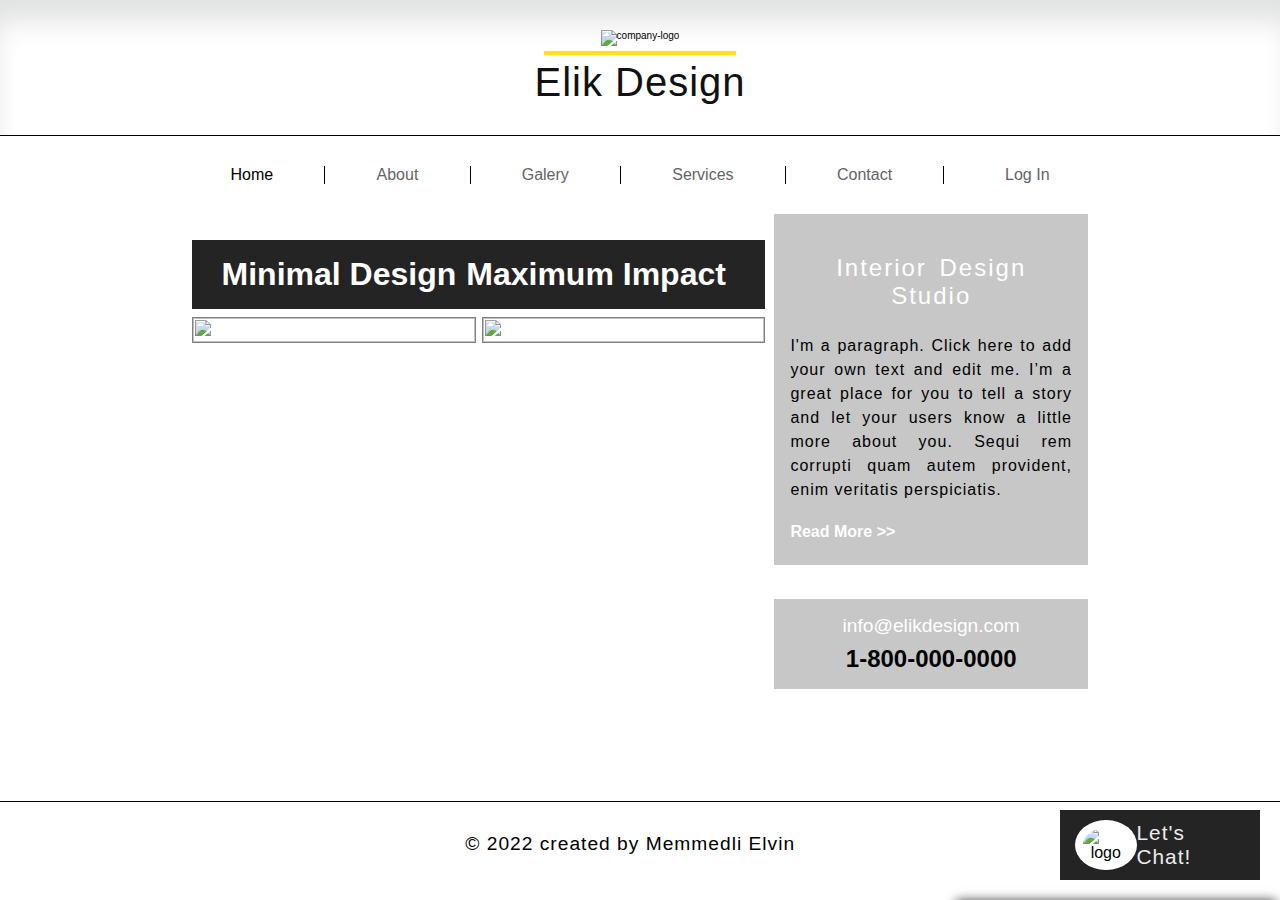
==== commit 2a53ca29: "finish project" ====
--- a/index.html
+++ b/index.html
@@ -107,7 +107,7 @@
                 </div>
                 <div><img src="img/indeximg/4.webp" alt=""></div>
                 <div>
-                    <p><a href="mailto:memmedlielvindevop@gmail.com">memmedlielvindevop@gmail.com</a></p>
+                    <p><a href="mailto:memmedlielvindevop@gmail.com">info@elikdesign.com</a></p>
                     <h2>1-800-000-0000</h2>
                 </div>
 
--- a/css/style.css
+++ b/css/style.css
@@ -936,8 +936,8 @@
   #chatbox .chat-box-footer .send-message-icon {
     display: none;
     position: absolute;
-    width: 30px;
-    height: 30px;
+    width: 35px;
+    height: 35px;
     top: 5px;
     right: 5px;
     opacity: 0.8;
